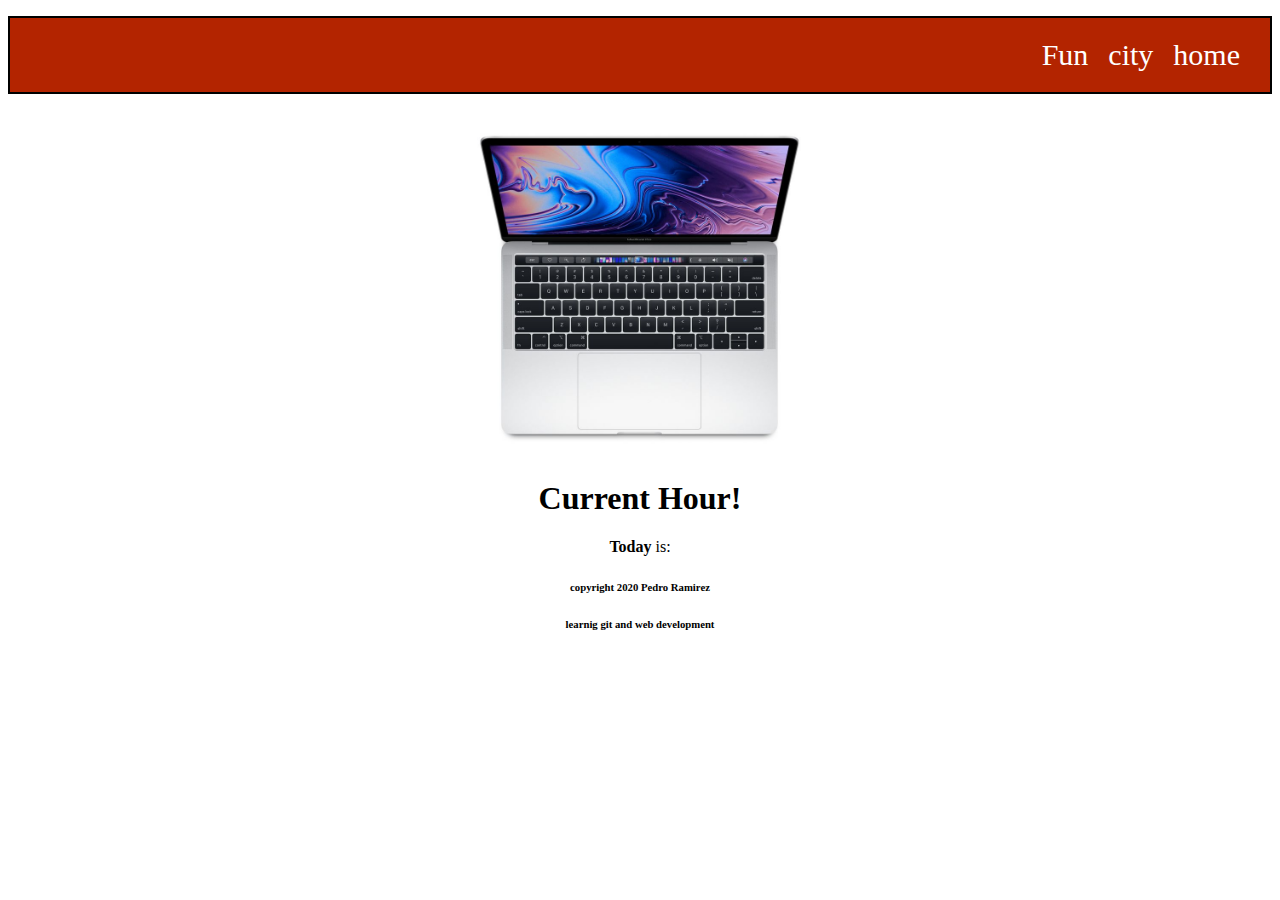
==== index.html @ 2eb6dbc5 "solving conflicts" ====
<!DOCTYPE html>
<html lang="en" dir="ltr">

<head>
    <meta charset="utf-8">
    <meta name="viewport" content="width=device-with, initial-scale=1">

    <link rel="stylesheet" href="style.css">
    <link rel="stylesheet" href="style2.css">
    <title>current hour</title>
</head>

<body>
    <nav>
        <ul>
            <li><a href="#day">home</a></li>
            <li><a href="#city">city</a></li>
            <li><a href="#thisIsFun">Fun</a></li>
        </ul>
    </nav>
    <div class="animated lightSpeedIn">
        <img src="computer.jpg" alt="computer" width="70%" height="70%">
    </div>

    <div class="lado">
        <h1>Current Hour!</h1>
        <p><strong>Today</strong> is:</p>
        <p id="date"></p>
    </div>

    <script src="day.js"></script>
</body>
<footer>

    <h6>copyright 2020 Pedro Ramirez</h6>
    <h6>learnig git and web development</h6>

</footer>

</html>
---- style.css ----
h1 {
    text-align: center;
    font-family: fantasy;
}

nav {
    background-color: #b32400;
}

ul {
    overflow: hidden;
    border: 2px solid black;
    padding: 20px;
}

li {
    display: block;
    list-style: none;
    float: right;
}

li a {
    font-family: fantasy;
    text-decoration: none;
    font-size: 30px;
    padding: 10px;
    color: white;
}

a:hover {
    color: grey;
}

img {
    display: block;
    margin-left: auto;
    margin-right: auto;
    width: 30%;
}

.lado {
    text-align: center;
}

footer {
    text-align: center;
}
---- style2.css ----
@charset "UTF-8";

/*!
 * animate.css -https://daneden.github.io/animate.css/
 * Version - 3.7.2
 * Licensed under the MIT license - http://opensource.org/licenses/MIT
 *
 * Copyright (c) 2019 Daniel Eden
 */

@-webkit-keyframes bounce {
    from,
    20%,
    53%,
    80%,
    to {
        -webkit-animation-timing-function: cubic-bezier(0.215, 0.61, 0.355, 1);
        animation-timing-function: cubic-bezier(0.215, 0.61, 0.355, 1);
        -webkit-transform: translate3d(0, 0, 0);
        transform: translate3d(0, 0, 0);
    }
    40%,
    43% {
        -webkit-animation-timing-function: cubic-bezier(0.755, 0.05, 0.855, 0.06);
        animation-timing-function: cubic-bezier(0.755, 0.05, 0.855, 0.06);
        -webkit-transform: translate3d(0, -30px, 0);
        transform: translate3d(0, -30px, 0);
    }
    70% {
        -webkit-animation-timing-function: cubic-bezier(0.755, 0.05, 0.855, 0.06);
        animation-timing-function: cubic-bezier(0.755, 0.05, 0.855, 0.06);
        -webkit-transform: translate3d(0, -15px, 0);
        transform: translate3d(0, -15px, 0);
    }
    90% {
        -webkit-transform: translate3d(0, -4px, 0);
        transform: translate3d(0, -4px, 0);
    }
}

@keyframes bounce {
    from,
    20%,
    53%,
    80%,
    to {
        -webkit-animation-timing-function: cubic-bezier(0.215, 0.61, 0.355, 1);
        animation-timing-function: cubic-bezier(0.215, 0.61, 0.355, 1);
        -webkit-transform: translate3d(0, 0, 0);
        transform: translate3d(0, 0, 0);
    }
    40%,
    43% {
        -webkit-animation-timing-function: cubic-bezier(0.755, 0.05, 0.855, 0.06);
        animation-timing-function: cubic-bezier(0.755, 0.05, 0.855, 0.06);
        -webkit-transform: translate3d(0, -30px, 0);
        transform: translate3d(0, -30px, 0);
    }
    70% {
        -webkit-animation-timing-function: cubic-bezier(0.755, 0.05, 0.855, 0.06);
        animation-timing-function: cubic-bezier(0.755, 0.05, 0.855, 0.06);
        -webkit-transform: translate3d(0, -15px, 0);
        transform: translate3d(0, -15px, 0);
    }
    90% {
        -webkit-transform: translate3d(0, -4px, 0);
        transform: translate3d(0, -4px, 0);
    }
}

.bounce {
    -webkit-animation-name: bounce;
    animation-name: bounce;
    -webkit-transform-origin: center bottom;
    transform-origin: center bottom;
}

@-webkit-keyframes flash {
    from,
    50%,
    to {
        opacity: 1;
    }
    25%,
    75% {
        opacity: 0;
    }
}

@keyframes flash {
    from,
    50%,
    to {
        opacity: 1;
    }
    25%,
    75% {
        opacity: 0;
    }
}

.flash {
    -webkit-animation-name: flash;
    animation-name: flash;
}


/* originally authored by Nick Pettit - https://github.com/nickpettit/glide */

@-webkit-keyframes pulse {
    from {
        -webkit-transform: scale3d(1, 1, 1);
        transform: scale3d(1, 1, 1);
    }
    50% {
        -webkit-transform: scale3d(1.05, 1.05, 1.05);
        transform: scale3d(1.05, 1.05, 1.05);
    }
    to {
        -webkit-transform: scale3d(1, 1, 1);
        transform: scale3d(1, 1, 1);
    }
}

@keyframes pulse {
    from {
        -webkit-transform: scale3d(1, 1, 1);
        transform: scale3d(1, 1, 1);
    }
    50% {
        -webkit-transform: scale3d(1.05, 1.05, 1.05);
        transform: scale3d(1.05, 1.05, 1.05);
    }
    to {
        -webkit-transform: scale3d(1, 1, 1);
        transform: scale3d(1, 1, 1);
    }
}

.pulse {
    -webkit-animation-name: pulse;
    animation-name: pulse;
}

@-webkit-keyframes rubberBand {
    from {
        -webkit-transform: scale3d(1, 1, 1);
        transform: scale3d(1, 1, 1);
    }
    30% {
        -webkit-transform: scale3d(1.25, 0.75, 1);
        transform: scale3d(1.25, 0.75, 1);
    }
    40% {
        -webkit-transform: scale3d(0.75, 1.25, 1);
        transform: scale3d(0.75, 1.25, 1);
    }
    50% {
        -webkit-transform: scale3d(1.15, 0.85, 1);
        transform: scale3d(1.15, 0.85, 1);
    }
    65% {
        -webkit-transform: scale3d(0.95, 1.05, 1);
        transform: scale3d(0.95, 1.05, 1);
    }
    75% {
        -webkit-transform: scale3d(1.05, 0.95, 1);
        transform: scale3d(1.05, 0.95, 1);
    }
    to {
        -webkit-transform: scale3d(1, 1, 1);
        transform: scale3d(1, 1, 1);
    }
}

@keyframes rubberBand {
    from {
        -webkit-transform: scale3d(1, 1, 1);
        transform: scale3d(1, 1, 1);
    }
    30% {
        -webkit-transform: scale3d(1.25, 0.75, 1);
        transform: scale3d(1.25, 0.75, 1);
    }
    40% {
        -webkit-transform: scale3d(0.75, 1.25, 1);
        transform: scale3d(0.75, 1.25, 1);
    }
    50% {
        -webkit-transform: scale3d(1.15, 0.85, 1);
        transform: scale3d(1.15, 0.85, 1);
    }
    65% {
        -webkit-transform: scale3d(0.95, 1.05, 1);
        transform: scale3d(0.95, 1.05, 1);
    }
    75% {
        -webkit-transform: scale3d(1.05, 0.95, 1);
        transform: scale3d(1.05, 0.95, 1);
    }
    to {
        -webkit-transform: scale3d(1, 1, 1);
        transform: scale3d(1, 1, 1);
    }
}

.rubberBand {
    -webkit-animation-name: rubberBand;
    animation-name: rubberBand;
}

@-webkit-keyframes shake {
    from,
    to {
        -webkit-transform: translate3d(0, 0, 0);
        transform: translate3d(0, 0, 0);
    }
    10%,
    30%,
    50%,
    70%,
    90% {
        -webkit-transform: translate3d(-10px, 0, 0);
        transform: translate3d(-10px, 0, 0);
    }
    20%,
    40%,
    60%,
    80% {
        -webkit-transform: translate3d(10px, 0, 0);
        transform: translate3d(10px, 0, 0);
    }
}

@keyframes shake {
    from,
    to {
        -webkit-transform: translate3d(0, 0, 0);
        transform: translate3d(0, 0, 0);
    }
    10%,
    30%,
    50%,
    70%,
    90% {
        -webkit-transform: translate3d(-10px, 0, 0);
        transform: translate3d(-10px, 0, 0);
    }
    20%,
    40%,
    60%,
    80% {
        -webkit-transform: translate3d(10px, 0, 0);
        transform: translate3d(10px, 0, 0);
    }
}

.shake {
    -webkit-animation-name: shake;
    animation-name: shake;
}

@-webkit-keyframes headShake {
    0% {
        -webkit-transform: translateX(0);
        transform: translateX(0);
    }
    6.5% {
        -webkit-transform: translateX(-6px) rotateY(-9deg);
        transform: translateX(-6px) rotateY(-9deg);
    }
    18.5% {
        -webkit-transform: translateX(5px) rotateY(7deg);
        transform: translateX(5px) rotateY(7deg);
    }
    31.5% {
        -webkit-transform: translateX(-3px) rotateY(-5deg);
        transform: translateX(-3px) rotateY(-5deg);
    }
    43.5% {
        -webkit-transform: translateX(2px) rotateY(3deg);
        transform: translateX(2px) rotateY(3deg);
    }
    50% {
        -webkit-transform: translateX(0);
        transform: translateX(0);
    }
}

@keyframes headShake {
    0% {
        -webkit-transform: translateX(0);
        transform: translateX(0);
    }
    6.5% {
        -webkit-transform: translateX(-6px) rotateY(-9deg);
        transform: translateX(-6px) rotateY(-9deg);
    }
    18.5% {
        -webkit-transform: translateX(5px) rotateY(7deg);
        transform: translateX(5px) rotateY(7deg);
    }
    31.5% {
        -webkit-transform: translateX(-3px) rotateY(-5deg);
        transform: translateX(-3px) rotateY(-5deg);
    }
    43.5% {
        -webkit-transform: translateX(2px) rotateY(3deg);
        transform: translateX(2px) rotateY(3deg);
    }
    50% {
        -webkit-transform: translateX(0);
        transform: translateX(0);
    }
}

.headShake {
    -webkit-animation-timing-function: ease-in-out;
    animation-timing-function: ease-in-out;
    -webkit-animation-name: headShake;
    animation-name: headShake;
}

@-webkit-keyframes swing {
    20% {
        -webkit-transform: rotate3d(0, 0, 1, 15deg);
        transform: rotate3d(0, 0, 1, 15deg);
    }
    40% {
        -webkit-transform: rotate3d(0, 0, 1, -10deg);
        transform: rotate3d(0, 0, 1, -10deg);
    }
    60% {
        -webkit-transform: rotate3d(0, 0, 1, 5deg);
        transform: rotate3d(0, 0, 1, 5deg);
    }
    80% {
        -webkit-transform: rotate3d(0, 0, 1, -5deg);
        transform: rotate3d(0, 0, 1, -5deg);
    }
    to {
        -webkit-transform: rotate3d(0, 0, 1, 0deg);
        transform: rotate3d(0, 0, 1, 0deg);
    }
}

@keyframes swing {
    20% {
        -webkit-transform: rotate3d(0, 0, 1, 15deg);
        transform: rotate3d(0, 0, 1, 15deg);
    }
    40% {
        -webkit-transform: rotate3d(0, 0, 1, -10deg);
        transform: rotate3d(0, 0, 1, -10deg);
    }
    60% {
        -webkit-transform: rotate3d(0, 0, 1, 5deg);
        transform: rotate3d(0, 0, 1, 5deg);
    }
    80% {
        -webkit-transform: rotate3d(0, 0, 1, -5deg);
        transform: rotate3d(0, 0, 1, -5deg);
    }
    to {
        -webkit-transform: rotate3d(0, 0, 1, 0deg);
        transform: rotate3d(0, 0, 1, 0deg);
    }
}

.swing {
    -webkit-transform-origin: top center;
    transform-origin: top center;
    -webkit-animation-name: swing;
    animation-name: swing;
}

@-webkit-keyframes tada {
    from {
        -webkit-transform: scale3d(1, 1, 1);
        transform: scale3d(1, 1, 1);
    }
    10%,
    20% {
        -webkit-transform: scale3d(0.9, 0.9, 0.9) rotate3d(0, 0, 1, -3deg);
        transform: scale3d(0.9, 0.9, 0.9) rotate3d(0, 0, 1, -3deg);
    }
    30%,
    50%,
    70%,
    90% {
        -webkit-transform: scale3d(1.1, 1.1, 1.1) rotate3d(0, 0, 1, 3deg);
        transform: scale3d(1.1, 1.1, 1.1) rotate3d(0, 0, 1, 3deg);
    }
    40%,
    60%,
    80% {
        -webkit-transform: scale3d(1.1, 1.1, 1.1) rotate3d(0, 0, 1, -3deg);
        transform: scale3d(1.1, 1.1, 1.1) rotate3d(0, 0, 1, -3deg);
    }
    to {
        -webkit-transform: scale3d(1, 1, 1);
        transform: scale3d(1, 1, 1);
    }
}

@keyframes tada {
    from {
        -webkit-transform: scale3d(1, 1, 1);
        transform: scale3d(1, 1, 1);
    }
    10%,
    20% {
        -webkit-transform: scale3d(0.9, 0.9, 0.9) rotate3d(0, 0, 1, -3deg);
        transform: scale3d(0.9, 0.9, 0.9) rotate3d(0, 0, 1, -3deg);
    }
    30%,
    50%,
    70%,
    90% {
        -webkit-transform: scale3d(1.1, 1.1, 1.1) rotate3d(0, 0, 1, 3deg);
        transform: scale3d(1.1, 1.1, 1.1) rotate3d(0, 0, 1, 3deg);
    }
    40%,
    60%,
    80% {
        -webkit-transform: scale3d(1.1, 1.1, 1.1) rotate3d(0, 0, 1, -3deg);
        transform: scale3d(1.1, 1.1, 1.1) rotate3d(0, 0, 1, -3deg);
    }
    to {
        -webkit-transform: scale3d(1, 1, 1);
        transform: scale3d(1, 1, 1);
    }
}

.tada {
    -webkit-animation-name: tada;
    animation-name: tada;
}


/* originally authored by Nick Pettit - https://github.com/nickpettit/glide */

@-webkit-keyframes wobble {
    from {
        -webkit-transform: translate3d(0, 0, 0);
        transform: translate3d(0, 0, 0);
    }
    15% {
        -webkit-transform: translate3d(-25%, 0, 0) rotate3d(0, 0, 1, -5deg);
        transform: translate3d(-25%, 0, 0) rotate3d(0, 0, 1, -5deg);
    }
    30% {
        -webkit-transform: translate3d(20%, 0, 0) rotate3d(0, 0, 1, 3deg);
        transform: translate3d(20%, 0, 0) rotate3d(0, 0, 1, 3deg);
    }
    45% {
        -webkit-transform: translate3d(-15%, 0, 0) rotate3d(0, 0, 1, -3deg);
        transform: translate3d(-15%, 0, 0) rotate3d(0, 0, 1, -3deg);
    }
    60% {
        -webkit-transform: translate3d(10%, 0, 0) rotate3d(0, 0, 1, 2deg);
        transform: translate3d(10%, 0, 0) rotate3d(0, 0, 1, 2deg);
    }
    75% {
        -webkit-transform: translate3d(-5%, 0, 0) rotate3d(0, 0, 1, -1deg);
        transform: translate3d(-5%, 0, 0) rotate3d(0, 0, 1, -1deg);
    }
    to {
        -webkit-transform: translate3d(0, 0, 0);
        transform: translate3d(0, 0, 0);
    }
}

@keyframes wobble {
    from {
        -webkit-transform: translate3d(0, 0, 0);
        transform: translate3d(0, 0, 0);
    }
    15% {
        -webkit-transform: translate3d(-25%, 0, 0) rotate3d(0, 0, 1, -5deg);
        transform: translate3d(-25%, 0, 0) rotate3d(0, 0, 1, -5deg);
    }
    30% {
        -webkit-transform: translate3d(20%, 0, 0) rotate3d(0, 0, 1, 3deg);
        transform: translate3d(20%, 0, 0) rotate3d(0, 0, 1, 3deg);
    }
    45% {
        -webkit-transform: translate3d(-15%, 0, 0) rotate3d(0, 0, 1, -3deg);
        transform: translate3d(-15%, 0, 0) rotate3d(0, 0, 1, -3deg);
    }
    60% {
        -webkit-transform: translate3d(10%, 0, 0) rotate3d(0, 0, 1, 2deg);
        transform: translate3d(10%, 0, 0) rotate3d(0, 0, 1, 2deg);
    }
    75% {
        -webkit-transform: translate3d(-5%, 0, 0) rotate3d(0, 0, 1, -1deg);
        transform: translate3d(-5%, 0, 0) rotate3d(0, 0, 1, -1deg);
    }
    to {
        -webkit-transform: translate3d(0, 0, 0);
        transform: translate3d(0, 0, 0);
    }
}

.wobble {
    -webkit-animation-name: wobble;
    animation-name: wobble;
}

@-webkit-keyframes jello {
    from,
    11.1%,
    to {
        -webkit-transform: translate3d(0, 0, 0);
        transform: translate3d(0, 0, 0);
    }
    22.2% {
        -webkit-transform: skewX(-12.5deg) skewY(-12.5deg);
        transform: skewX(-12.5deg) skewY(-12.5deg);
    }
    33.3% {
        -webkit-transform: skewX(6.25deg) skewY(6.25deg);
        transform: skewX(6.25deg) skewY(6.25deg);
    }
    44.4% {
        -webkit-transform: skewX(-3.125deg) skewY(-3.125deg);
        transform: skewX(-3.125deg) skewY(-3.125deg);
    }
    55.5% {
        -webkit-transform: skewX(1.5625deg) skewY(1.5625deg);
        transform: skewX(1.5625deg) skewY(1.5625deg);
    }
    66.6% {
        -webkit-transform: skewX(-0.78125deg) skewY(-0.78125deg);
        transform: skewX(-0.78125deg) skewY(-0.78125deg);
    }
    77.7% {
        -webkit-transform: skewX(0.390625deg) skewY(0.390625deg);
        transform: skewX(0.390625deg) skewY(0.390625deg);
    }
    88.8% {
        -webkit-transform: skewX(-0.1953125deg) skewY(-0.1953125deg);
        transform: skewX(-0.1953125deg) skewY(-0.1953125deg);
    }
}

@keyframes jello {
    from,
    11.1%,
    to {
        -webkit-transform: translate3d(0, 0, 0);
        transform: translate3d(0, 0, 0);
    }
    22.2% {
        -webkit-transform: skewX(-12.5deg) skewY(-12.5deg);
        transform: skewX(-12.5deg) skewY(-12.5deg);
    }
    33.3% {
        -webkit-transform: skewX(6.25deg) skewY(6.25deg);
        transform: skewX(6.25deg) skewY(6.25deg);
    }
    44.4% {
        -webkit-transform: skewX(-3.125deg) skewY(-3.125deg);
        transform: skewX(-3.125deg) skewY(-3.125deg);
    }
    55.5% {
        -webkit-transform: skewX(1.5625deg) skewY(1.5625deg);
        transform: skewX(1.5625deg) skewY(1.5625deg);
    }
    66.6% {
        -webkit-transform: skewX(-0.78125deg) skewY(-0.78125deg);
        transform: skewX(-0.78125deg) skewY(-0.78125deg);
    }
    77.7% {
        -webkit-transform: skewX(0.390625deg) skewY(0.390625deg);
        transform: skewX(0.390625deg) skewY(0.390625deg);
    }
    88.8% {
        -webkit-transform: skewX(-0.1953125deg) skewY(-0.1953125deg);
        transform: skewX(-0.1953125deg) skewY(-0.1953125deg);
    }
}

.jello {
    -webkit-animation-name: jello;
    animation-name: jello;
    -webkit-transform-origin: center;
    transform-origin: center;
}

@-webkit-keyframes heartBeat {
    0% {
        -webkit-transform: scale(1);
        transform: scale(1);
    }
    14% {
        -webkit-transform: scale(1.3);
        transform: scale(1.3);
    }
    28% {
        -webkit-transform: scale(1);
        transform: scale(1);
    }
    42% {
        -webkit-transform: scale(1.3);
        transform: scale(1.3);
    }
    70% {
        -webkit-transform: scale(1);
        transform: scale(1);
    }
}

@keyframes heartBeat {
    0% {
        -webkit-transform: scale(1);
        transform: scale(1);
    }
    14% {
        -webkit-transform: scale(1.3);
        transform: scale(1.3);
    }
    28% {
        -webkit-transform: scale(1);
        transform: scale(1);
    }
    42% {
        -webkit-transform: scale(1.3);
        transform: scale(1.3);
    }
    70% {
        -webkit-transform: scale(1);
        transform: scale(1);
    }
}

.heartBeat {
    -webkit-animation-name: heartBeat;
    animation-name: heartBeat;
    -webkit-animation-duration: 1.3s;
    animation-duration: 1.3s;
    -webkit-animation-timing-function: ease-in-out;
    animation-timing-function: ease-in-out;
}

@-webkit-keyframes bounceIn {
    from,
    20%,
    40%,
    60%,
    80%,
    to {
        -webkit-animation-timing-function: cubic-bezier(0.215, 0.61, 0.355, 1);
        animation-timing-function: cubic-bezier(0.215, 0.61, 0.355, 1);
    }
    0% {
        opacity: 0;
        -webkit-transform: scale3d(0.3, 0.3, 0.3);
        transform: scale3d(0.3, 0.3, 0.3);
    }
    20% {
        -webkit-transform: scale3d(1.1, 1.1, 1.1);
        transform: scale3d(1.1, 1.1, 1.1);
    }
    40% {
        -webkit-transform: scale3d(0.9, 0.9, 0.9);
        transform: scale3d(0.9, 0.9, 0.9);
    }
    60% {
        opacity: 1;
        -webkit-transform: scale3d(1.03, 1.03, 1.03);
        transform: scale3d(1.03, 1.03, 1.03);
    }
    80% {
        -webkit-transform: scale3d(0.97, 0.97, 0.97);
        transform: scale3d(0.97, 0.97, 0.97);
    }
    to {
        opacity: 1;
        -webkit-transform: scale3d(1, 1, 1);
        transform: scale3d(1, 1, 1);
    }
}

@keyframes bounceIn {
    from,
    20%,
    40%,
    60%,
    80%,
    to {
        -webkit-animation-timing-function: cubic-bezier(0.215, 0.61, 0.355, 1);
        animation-timing-function: cubic-bezier(0.215, 0.61, 0.355, 1);
    }
    0% {
        opacity: 0;
        -webkit-transform: scale3d(0.3, 0.3, 0.3);
        transform: scale3d(0.3, 0.3, 0.3);
    }
    20% {
        -webkit-transform: scale3d(1.1, 1.1, 1.1);
        transform: scale3d(1.1, 1.1, 1.1);
    }
    40% {
        -webkit-transform: scale3d(0.9, 0.9, 0.9);
        transform: scale3d(0.9, 0.9, 0.9);
    }
    60% {
        opacity: 1;
        -webkit-transform: scale3d(1.03, 1.03, 1.03);
        transform: scale3d(1.03, 1.03, 1.03);
    }
    80% {
        -webkit-transform: scale3d(0.97, 0.97, 0.97);
        transform: scale3d(0.97, 0.97, 0.97);
    }
    to {
        opacity: 1;
        -webkit-transform: scale3d(1, 1, 1);
        transform: scale3d(1, 1, 1);
    }
}

.bounceIn {
    -webkit-animation-duration: 0.75s;
    animation-duration: 0.75s;
    -webkit-animation-name: bounceIn;
    animation-name: bounceIn;
}

@-webkit-keyframes bounceInDown {
    from,
    60%,
    75%,
    90%,
    to {
        -webkit-animation-timing-function: cubic-bezier(0.215, 0.61, 0.355, 1);
        animation-timing-function: cubic-bezier(0.215, 0.61, 0.355, 1);
    }
    0% {
        opacity: 0;
        -webkit-transform: translate3d(0, -3000px, 0);
        transform: translate3d(0, -3000px, 0);
    }
    60% {
        opacity: 1;
        -webkit-transform: translate3d(0, 25px, 0);
        transform: translate3d(0, 25px, 0);
    }
    75% {
        -webkit-transform: translate3d(0, -10px, 0);
        transform: translate3d(0, -10px, 0);
    }
    90% {
        -webkit-transform: translate3d(0, 5px, 0);
        transform: translate3d(0, 5px, 0);
    }
    to {
        -webkit-transform: translate3d(0, 0, 0);
        transform: translate3d(0, 0, 0);
    }
}

@keyframes bounceInDown {
    from,
    60%,
    75%,
    90%,
    to {
        -webkit-animation-timing-function: cubic-bezier(0.215, 0.61, 0.355, 1);
        animation-timing-function: cubic-bezier(0.215, 0.61, 0.355, 1);
    }
    0% {
        opacity: 0;
        -webkit-transform: translate3d(0, -3000px, 0);
        transform: translate3d(0, -3000px, 0);
    }
    60% {
        opacity: 1;
        -webkit-transform: translate3d(0, 25px, 0);
        transform: translate3d(0, 25px, 0);
    }
    75% {
        -webkit-transform: translate3d(0, -10px, 0);
        transform: translate3d(0, -10px, 0);
    }
    90% {
        -webkit-transform: translate3d(0, 5px, 0);
        transform: translate3d(0, 5px, 0);
    }
    to {
        -webkit-transform: translate3d(0, 0, 0);
        transform: translate3d(0, 0, 0);
    }
}

.bounceInDown {
    -webkit-animation-name: bounceInDown;
    animation-name: bounceInDown;
}

@-webkit-keyframes bounceInLeft {
    from,
    60%,
    75%,
    90%,
    to {
        -webkit-animation-timing-function: cubic-bezier(0.215, 0.61, 0.355, 1);
        animation-timing-function: cubic-bezier(0.215, 0.61, 0.355, 1);
    }
    0% {
        opacity: 0;
        -webkit-transform: translate3d(-3000px, 0, 0);
        transform: translate3d(-3000px, 0, 0);
    }
    60% {
        opacity: 1;
        -webkit-transform: translate3d(25px, 0, 0);
        transform: translate3d(25px, 0, 0);
    }
    75% {
        -webkit-transform: translate3d(-10px, 0, 0);
        transform: translate3d(-10px, 0, 0);
    }
    90% {
        -webkit-transform: translate3d(5px, 0, 0);
        transform: translate3d(5px, 0, 0);
    }
    to {
        -webkit-transform: translate3d(0, 0, 0);
        transform: translate3d(0, 0, 0);
    }
}

@keyframes bounceInLeft {
    from,
    60%,
    75%,
    90%,
    to {
        -webkit-animation-timing-function: cubic-bezier(0.215, 0.61, 0.355, 1);
        animation-timing-function: cubic-bezier(0.215, 0.61, 0.355, 1);
    }
    0% {
        opacity: 0;
        -webkit-transform: translate3d(-3000px, 0, 0);
        transform: translate3d(-3000px, 0, 0);
    }
    60% {
        opacity: 1;
        -webkit-transform: translate3d(25px, 0, 0);
        transform: translate3d(25px, 0, 0);
    }
    75% {
        -webkit-transform: translate3d(-10px, 0, 0);
        transform: translate3d(-10px, 0, 0);
    }
    90% {
        -webkit-transform: translate3d(5px, 0, 0);
        transform: translate3d(5px, 0, 0);
    }
    to {
        -webkit-transform: translate3d(0, 0, 0);
        transform: translate3d(0, 0, 0);
    }
}

.bounceInLeft {
    -webkit-animation-name: bounceInLeft;
    animation-name: bounceInLeft;
}

@-webkit-keyframes bounceInRight {
    from,
    60%,
    75%,
    90%,
    to {
        -webkit-animation-timing-function: cubic-bezier(0.215, 0.61, 0.355, 1);
        animation-timing-function: cubic-bezier(0.215, 0.61, 0.355, 1);
    }
    from {
        opacity: 0;
        -webkit-transform: translate3d(3000px, 0, 0);
        transform: translate3d(3000px, 0, 0);
    }
    60% {
        opacity: 1;
        -webkit-transform: translate3d(-25px, 0, 0);
        transform: translate3d(-25px, 0, 0);
    }
    75% {
        -webkit-transform: translate3d(10px, 0, 0);
        transform: translate3d(10px, 0, 0);
    }
    90% {
        -webkit-transform: translate3d(-5px, 0, 0);
        transform: translate3d(-5px, 0, 0);
    }
    to {
        -webkit-transform: translate3d(0, 0, 0);
        transform: translate3d(0, 0, 0);
    }
}

@keyframes bounceInRight {
    from,
    60%,
    75%,
    90%,
    to {
        -webkit-animation-timing-function: cubic-bezier(0.215, 0.61, 0.355, 1);
        animation-timing-function: cubic-bezier(0.215, 0.61, 0.355, 1);
    }
    from {
        opacity: 0;
        -webkit-transform: translate3d(3000px, 0, 0);
        transform: translate3d(3000px, 0, 0);
    }
    60% {
        opacity: 1;
        -webkit-transform: translate3d(-25px, 0, 0);
        transform: translate3d(-25px, 0, 0);
    }
    75% {
        -webkit-transform: translate3d(10px, 0, 0);
        transform: translate3d(10px, 0, 0);
    }
    90% {
        -webkit-transform: translate3d(-5px, 0, 0);
        transform: translate3d(-5px, 0, 0);
    }
    to {
        -webkit-transform: translate3d(0, 0, 0);
        transform: translate3d(0, 0, 0);
    }
}

.bounceInRight {
    -webkit-animation-name: bounceInRight;
    animation-name: bounceInRight;
}

@-webkit-keyframes bounceInUp {
    from,
    60%,
    75%,
    90%,
    to {
        -webkit-animation-timing-function: cubic-bezier(0.215, 0.61, 0.355, 1);
        animation-timing-function: cubic-bezier(0.215, 0.61, 0.355, 1);
    }
    from {
        opacity: 0;
        -webkit-transform: translate3d(0, 3000px, 0);
        transform: translate3d(0, 3000px, 0);
    }
    60% {
        opacity: 1;
        -webkit-transform: translate3d(0, -20px, 0);
        transform: translate3d(0, -20px, 0);
    }
    75% {
        -webkit-transform: translate3d(0, 10px, 0);
        transform: translate3d(0, 10px, 0);
    }
    90% {
        -webkit-transform: translate3d(0, -5px, 0);
        transform: translate3d(0, -5px, 0);
    }
    to {
        -webkit-transform: translate3d(0, 0, 0);
        transform: translate3d(0, 0, 0);
    }
}

@keyframes bounceInUp {
    from,
    60%,
    75%,
    90%,
    to {
        -webkit-animation-timing-function: cubic-bezier(0.215, 0.61, 0.355, 1);
        animation-timing-function: cubic-bezier(0.215, 0.61, 0.355, 1);
    }
    from {
        opacity: 0;
        -webkit-transform: translate3d(0, 3000px, 0);
        transform: translate3d(0, 3000px, 0);
    }
    60% {
        opacity: 1;
        -webkit-transform: translate3d(0, -20px, 0);
        transform: translate3d(0, -20px, 0);
    }
    75% {
        -webkit-transform: translate3d(0, 10px, 0);
        transform: translate3d(0, 10px, 0);
    }
    90% {
        -webkit-transform: translate3d(0, -5px, 0);
        transform: translate3d(0, -5px, 0);
    }
    to {
        -webkit-transform: translate3d(0, 0, 0);
        transform: translate3d(0, 0, 0);
    }
}

.bounceInUp {
    -webkit-animation-name: bounceInUp;
    animation-name: bounceInUp;
}

@-webkit-keyframes bounceOut {
    20% {
        -webkit-transform: scale3d(0.9, 0.9, 0.9);
        transform: scale3d(0.9, 0.9, 0.9);
    }
    50%,
    55% {
        opacity: 1;
        -webkit-transform: scale3d(1.1, 1.1, 1.1);
        transform: scale3d(1.1, 1.1, 1.1);
    }
    to {
        opacity: 0;
        -webkit-transform: scale3d(0.3, 0.3, 0.3);
        transform: scale3d(0.3, 0.3, 0.3);
    }
}

@keyframes bounceOut {
    20% {
        -webkit-transform: scale3d(0.9, 0.9, 0.9);
        transform: scale3d(0.9, 0.9, 0.9);
    }
    50%,
    55% {
        opacity: 1;
        -webkit-transform: scale3d(1.1, 1.1, 1.1);
        transform: scale3d(1.1, 1.1, 1.1);
    }
    to {
        opacity: 0;
        -webkit-transform: scale3d(0.3, 0.3, 0.3);
        transform: scale3d(0.3, 0.3, 0.3);
    }
}

.bounceOut {
    -webkit-animation-duration: 0.75s;
    animation-duration: 0.75s;
    -webkit-animation-name: bounceOut;
    animation-name: bounceOut;
}

@-webkit-keyframes bounceOutDown {
    20% {
        -webkit-transform: translate3d(0, 10px, 0);
        transform: translate3d(0, 10px, 0);
    }
    40%,
    45% {
        opacity: 1;
        -webkit-transform: translate3d(0, -20px, 0);
        transform: translate3d(0, -20px, 0);
    }
    to {
        opacity: 0;
        -webkit-transform: translate3d(0, 2000px, 0);
        transform: translate3d(0, 2000px, 0);
    }
}

@keyframes bounceOutDown {
    20% {
        -webkit-transform: translate3d(0, 10px, 0);
        transform: translate3d(0, 10px, 0);
    }
    40%,
    45% {
        opacity: 1;
        -webkit-transform: translate3d(0, -20px, 0);
        transform: translate3d(0, -20px, 0);
    }
    to {
        opacity: 0;
        -webkit-transform: translate3d(0, 2000px, 0);
        transform: translate3d(0, 2000px, 0);
    }
}

.bounceOutDown {
    -webkit-animation-name: bounceOutDown;
    animation-name: bounceOutDown;
}

@-webkit-keyframes bounceOutLeft {
    20% {
        opacity: 1;
        -webkit-transform: translate3d(20px, 0, 0);
        transform: translate3d(20px, 0, 0);
    }
    to {
        opacity: 0;
        -webkit-transform: translate3d(-2000px, 0, 0);
        transform: translate3d(-2000px, 0, 0);
    }
}

@keyframes bounceOutLeft {
    20% {
        opacity: 1;
        -webkit-transform: translate3d(20px, 0, 0);
        transform: translate3d(20px, 0, 0);
    }
    to {
        opacity: 0;
        -webkit-transform: translate3d(-2000px, 0, 0);
        transform: translate3d(-2000px, 0, 0);
    }
}

.bounceOutLeft {
    -webkit-animation-name: bounceOutLeft;
    animation-name: bounceOutLeft;
}

@-webkit-keyframes bounceOutRight {
    20% {
        opacity: 1;
        -webkit-transform: translate3d(-20px, 0, 0);
        transform: translate3d(-20px, 0, 0);
    }
    to {
        opacity: 0;
        -webkit-transform: translate3d(2000px, 0, 0);
        transform: translate3d(2000px, 0, 0);
    }
}

@keyframes bounceOutRight {
    20% {
        opacity: 1;
        -webkit-transform: translate3d(-20px, 0, 0);
        transform: translate3d(-20px, 0, 0);
    }
    to {
        opacity: 0;
        -webkit-transform: translate3d(2000px, 0, 0);
        transform: translate3d(2000px, 0, 0);
    }
}

.bounceOutRight {
    -webkit-animation-name: bounceOutRight;
    animation-name: bounceOutRight;
}

@-webkit-keyframes bounceOutUp {
    20% {
        -webkit-transform: translate3d(0, -10px, 0);
        transform: translate3d(0, -10px, 0);
    }
    40%,
    45% {
        opacity: 1;
        -webkit-transform: translate3d(0, 20px, 0);
        transform: translate3d(0, 20px, 0);
    }
    to {
        opacity: 0;
        -webkit-transform: translate3d(0, -2000px, 0);
        transform: translate3d(0, -2000px, 0);
    }
}

@keyframes bounceOutUp {
    20% {
        -webkit-transform: translate3d(0, -10px, 0);
        transform: translate3d(0, -10px, 0);
    }
    40%,
    45% {
        opacity: 1;
        -webkit-transform: translate3d(0, 20px, 0);
        transform: translate3d(0, 20px, 0);
    }
    to {
        opacity: 0;
        -webkit-transform: translate3d(0, -2000px, 0);
        transform: translate3d(0, -2000px, 0);
    }
}

.bounceOutUp {
    -webkit-animation-name: bounceOutUp;
    animation-name: bounceOutUp;
}

@-webkit-keyframes fadeIn {
    from {
        opacity: 0;
    }
    to {
        opacity: 1;
    }
}

@keyframes fadeIn {
    from {
        opacity: 0;
    }
    to {
        opacity: 1;
    }
}

.fadeIn {
    -webkit-animation-name: fadeIn;
    animation-name: fadeIn;
}

@-webkit-keyframes fadeInDown {
    from {
        opacity: 0;
        -webkit-transform: translate3d(0, -100%, 0);
        transform: translate3d(0, -100%, 0);
    }
    to {
        opacity: 1;
        -webkit-transform: translate3d(0, 0, 0);
        transform: translate3d(0, 0, 0);
    }
}

@keyframes fadeInDown {
    from {
        opacity: 0;
        -webkit-transform: translate3d(0, -100%, 0);
        transform: translate3d(0, -100%, 0);
    }
    to {
        opacity: 1;
        -webkit-transform: translate3d(0, 0, 0);
        transform: translate3d(0, 0, 0);
    }
}

.fadeInDown {
    -webkit-animation-name: fadeInDown;
    animation-name: fadeInDown;
}

@-webkit-keyframes fadeInDownBig {
    from {
        opacity: 0;
        -webkit-transform: translate3d(0, -2000px, 0);
        transform: translate3d(0, -2000px, 0);
    }
    to {
        opacity: 1;
        -webkit-transform: translate3d(0, 0, 0);
        transform: translate3d(0, 0, 0);
    }
}

@keyframes fadeInDownBig {
    from {
        opacity: 0;
        -webkit-transform: translate3d(0, -2000px, 0);
        transform: translate3d(0, -2000px, 0);
    }
    to {
        opacity: 1;
        -webkit-transform: translate3d(0, 0, 0);
        transform: translate3d(0, 0, 0);
    }
}

.fadeInDownBig {
    -webkit-animation-name: fadeInDownBig;
    animation-name: fadeInDownBig;
}

@-webkit-keyframes fadeInLeft {
    from {
        opacity: 0;
        -webkit-transform: translate3d(-100%, 0, 0);
        transform: translate3d(-100%, 0, 0);
    }
    to {
        opacity: 1;
        -webkit-transform: translate3d(0, 0, 0);
        transform: translate3d(0, 0, 0);
    }
}

@keyframes fadeInLeft {
    from {
        opacity: 0;
        -webkit-transform: translate3d(-100%, 0, 0);
        transform: translate3d(-100%, 0, 0);
    }
    to {
        opacity: 1;
        -webkit-transform: translate3d(0, 0, 0);
        transform: translate3d(0, 0, 0);
    }
}

.fadeInLeft {
    -webkit-animation-name: fadeInLeft;
    animation-name: fadeInLeft;
}

@-webkit-keyframes fadeInLeftBig {
    from {
        opacity: 0;
        -webkit-transform: translate3d(-2000px, 0, 0);
        transform: translate3d(-2000px, 0, 0);
    }
    to {
        opacity: 1;
        -webkit-transform: translate3d(0, 0, 0);
        transform: translate3d(0, 0, 0);
    }
}

@keyframes fadeInLeftBig {
    from {
        opacity: 0;
        -webkit-transform: translate3d(-2000px, 0, 0);
        transform: translate3d(-2000px, 0, 0);
    }
    to {
        opacity: 1;
        -webkit-transform: translate3d(0, 0, 0);
        transform: translate3d(0, 0, 0);
    }
}

.fadeInLeftBig {
    -webkit-animation-name: fadeInLeftBig;
    animation-name: fadeInLeftBig;
}

@-webkit-keyframes fadeInRight {
    from {
        opacity: 0;
        -webkit-transform: translate3d(100%, 0, 0);
        transform: translate3d(100%, 0, 0);
    }
    to {
        opacity: 1;
        -webkit-transform: translate3d(0, 0, 0);
        transform: translate3d(0, 0, 0);
    }
}

@keyframes fadeInRight {
    from {
        opacity: 0;
        -webkit-transform: translate3d(100%, 0, 0);
        transform: translate3d(100%, 0, 0);
    }
    to {
        opacity: 1;
        -webkit-transform: translate3d(0, 0, 0);
        transform: translate3d(0, 0, 0);
    }
}

.fadeInRight {
    -webkit-animation-name: fadeInRight;
    animation-name: fadeInRight;
}

@-webkit-keyframes fadeInRightBig {
    from {
        opacity: 0;
        -webkit-transform: translate3d(2000px, 0, 0);
        transform: translate3d(2000px, 0, 0);
    }
    to {
        opacity: 1;
        -webkit-transform: translate3d(0, 0, 0);
        transform: translate3d(0, 0, 0);
    }
}

@keyframes fadeInRightBig {
    from {
        opacity: 0;
        -webkit-transform: translate3d(2000px, 0, 0);
        transform: translate3d(2000px, 0, 0);
    }
    to {
        opacity: 1;
        -webkit-transform: translate3d(0, 0, 0);
        transform: translate3d(0, 0, 0);
    }
}

.fadeInRightBig {
    -webkit-animation-name: fadeInRightBig;
    animation-name: fadeInRightBig;
}

@-webkit-keyframes fadeInUp {
    from {
        opacity: 0;
        -webkit-transform: translate3d(0, 100%, 0);
        transform: translate3d(0, 100%, 0);
    }
    to {
        opacity: 1;
        -webkit-transform: translate3d(0, 0, 0);
        transform: translate3d(0, 0, 0);
    }
}

@keyframes fadeInUp {
    from {
        opacity: 0;
        -webkit-transform: translate3d(0, 100%, 0);
        transform: translate3d(0, 100%, 0);
    }
    to {
        opacity: 1;
        -webkit-transform: translate3d(0, 0, 0);
        transform: translate3d(0, 0, 0);
    }
}

.fadeInUp {
    -webkit-animation-name: fadeInUp;
    animation-name: fadeInUp;
}

@-webkit-keyframes fadeInUpBig {
    from {
        opacity: 0;
        -webkit-transform: translate3d(0, 2000px, 0);
        transform: translate3d(0, 2000px, 0);
    }
    to {
        opacity: 1;
        -webkit-transform: translate3d(0, 0, 0);
        transform: translate3d(0, 0, 0);
    }
}

@keyframes fadeInUpBig {
    from {
        opacity: 0;
        -webkit-transform: translate3d(0, 2000px, 0);
        transform: translate3d(0, 2000px, 0);
    }
    to {
        opacity: 1;
        -webkit-transform: translate3d(0, 0, 0);
        transform: translate3d(0, 0, 0);
    }
}

.fadeInUpBig {
    -webkit-animation-name: fadeInUpBig;
    animation-name: fadeInUpBig;
}

@-webkit-keyframes fadeOut {
    from {
        opacity: 1;
    }
    to {
        opacity: 0;
    }
}

@keyframes fadeOut {
    from {
        opacity: 1;
    }
    to {
        opacity: 0;
    }
}

.fadeOut {
    -webkit-animation-name: fadeOut;
    animation-name: fadeOut;
}

@-webkit-keyframes fadeOutDown {
    from {
        opacity: 1;
    }
    to {
        opacity: 0;
        -webkit-transform: translate3d(0, 100%, 0);
        transform: translate3d(0, 100%, 0);
    }
}

@keyframes fadeOutDown {
    from {
        opacity: 1;
    }
    to {
        opacity: 0;
        -webkit-transform: translate3d(0, 100%, 0);
        transform: translate3d(0, 100%, 0);
    }
}

.fadeOutDown {
    -webkit-animation-name: fadeOutDown;
    animation-name: fadeOutDown;
}

@-webkit-keyframes fadeOutDownBig {
    from {
        opacity: 1;
    }
    to {
        opacity: 0;
        -webkit-transform: translate3d(0, 2000px, 0);
        transform: translate3d(0, 2000px, 0);
    }
}

@keyframes fadeOutDownBig {
    from {
        opacity: 1;
    }
    to {
        opacity: 0;
        -webkit-transform: translate3d(0, 2000px, 0);
        transform: translate3d(0, 2000px, 0);
    }
}

.fadeOutDownBig {
    -webkit-animation-name: fadeOutDownBig;
    animation-name: fadeOutDownBig;
}

@-webkit-keyframes fadeOutLeft {
    from {
        opacity: 1;
    }
    to {
        opacity: 0;
        -webkit-transform: translate3d(-100%, 0, 0);
        transform: translate3d(-100%, 0, 0);
    }
}

@keyframes fadeOutLeft {
    from {
        opacity: 1;
    }
    to {
        opacity: 0;
        -webkit-transform: translate3d(-100%, 0, 0);
        transform: translate3d(-100%, 0, 0);
    }
}

.fadeOutLeft {
    -webkit-animation-name: fadeOutLeft;
    animation-name: fadeOutLeft;
}

@-webkit-keyframes fadeOutLeftBig {
    from {
        opacity: 1;
    }
    to {
        opacity: 0;
        -webkit-transform: translate3d(-2000px, 0, 0);
        transform: translate3d(-2000px, 0, 0);
    }
}

@keyframes fadeOutLeftBig {
    from {
        opacity: 1;
    }
    to {
        opacity: 0;
        -webkit-transform: translate3d(-2000px, 0, 0);
        transform: translate3d(-2000px, 0, 0);
    }
}

.fadeOutLeftBig {
    -webkit-animation-name: fadeOutLeftBig;
    animation-name: fadeOutLeftBig;
}

@-webkit-keyframes fadeOutRight {
    from {
        opacity: 1;
    }
    to {
        opacity: 0;
        -webkit-transform: translate3d(100%, 0, 0);
        transform: translate3d(100%, 0, 0);
    }
}

@keyframes fadeOutRight {
    from {
        opacity: 1;
    }
    to {
        opacity: 0;
        -webkit-transform: translate3d(100%, 0, 0);
        transform: translate3d(100%, 0, 0);
    }
}

.fadeOutRight {
    -webkit-animation-name: fadeOutRight;
    animation-name: fadeOutRight;
}

@-webkit-keyframes fadeOutRightBig {
    from {
        opacity: 1;
    }
    to {
        opacity: 0;
        -webkit-transform: translate3d(2000px, 0, 0);
        transform: translate3d(2000px, 0, 0);
    }
}

@keyframes fadeOutRightBig {
    from {
        opacity: 1;
    }
    to {
        opacity: 0;
        -webkit-transform: translate3d(2000px, 0, 0);
        transform: translate3d(2000px, 0, 0);
    }
}

.fadeOutRightBig {
    -webkit-animation-name: fadeOutRightBig;
    animation-name: fadeOutRightBig;
}

@-webkit-keyframes fadeOutUp {
    from {
        opacity: 1;
    }
    to {
        opacity: 0;
        -webkit-transform: translate3d(0, -100%, 0);
        transform: translate3d(0, -100%, 0);
    }
}

@keyframes fadeOutUp {
    from {
        opacity: 1;
    }
    to {
        opacity: 0;
        -webkit-transform: translate3d(0, -100%, 0);
        transform: translate3d(0, -100%, 0);
    }
}

.fadeOutUp {
    -webkit-animation-name: fadeOutUp;
    animation-name: fadeOutUp;
}

@-webkit-keyframes fadeOutUpBig {
    from {
        opacity: 1;
    }
    to {
        opacity: 0;
        -webkit-transform: translate3d(0, -2000px, 0);
        transform: translate3d(0, -2000px, 0);
    }
}

@keyframes fadeOutUpBig {
    from {
        opacity: 1;
    }
    to {
        opacity: 0;
        -webkit-transform: translate3d(0, -2000px, 0);
        transform: translate3d(0, -2000px, 0);
    }
}

.fadeOutUpBig {
    -webkit-animation-name: fadeOutUpBig;
    animation-name: fadeOutUpBig;
}

@-webkit-keyframes flip {
    from {
        -webkit-transform: perspective(400px) scale3d(1, 1, 1) translate3d(0, 0, 0) rotate3d(0, 1, 0, -360deg);
        transform: perspective(400px) scale3d(1, 1, 1) translate3d(0, 0, 0) rotate3d(0, 1, 0, -360deg);
        -webkit-animation-timing-function: ease-out;
        animation-timing-function: ease-out;
    }
    40% {
        -webkit-transform: perspective(400px) scale3d(1, 1, 1) translate3d(0, 0, 150px) rotate3d(0, 1, 0, -190deg);
        transform: perspective(400px) scale3d(1, 1, 1) translate3d(0, 0, 150px) rotate3d(0, 1, 0, -190deg);
        -webkit-animation-timing-function: ease-out;
        animation-timing-function: ease-out;
    }
    50% {
        -webkit-transform: perspective(400px) scale3d(1, 1, 1) translate3d(0, 0, 150px) rotate3d(0, 1, 0, -170deg);
        transform: perspective(400px) scale3d(1, 1, 1) translate3d(0, 0, 150px) rotate3d(0, 1, 0, -170deg);
        -webkit-animation-timing-function: ease-in;
        animation-timing-function: ease-in;
    }
    80% {
        -webkit-transform: perspective(400px) scale3d(0.95, 0.95, 0.95) translate3d(0, 0, 0) rotate3d(0, 1, 0, 0deg);
        transform: perspective(400px) scale3d(0.95, 0.95, 0.95) translate3d(0, 0, 0) rotate3d(0, 1, 0, 0deg);
        -webkit-animation-timing-function: ease-in;
        animation-timing-function: ease-in;
    }
    to {
        -webkit-transform: perspective(400px) scale3d(1, 1, 1) translate3d(0, 0, 0) rotate3d(0, 1, 0, 0deg);
        transform: perspective(400px) scale3d(1, 1, 1) translate3d(0, 0, 0) rotate3d(0, 1, 0, 0deg);
        -webkit-animation-timing-function: ease-in;
        animation-timing-function: ease-in;
    }
}

@keyframes flip {
    from {
        -webkit-transform: perspective(400px) scale3d(1, 1, 1) translate3d(0, 0, 0) rotate3d(0, 1, 0, -360deg);
        transform: perspective(400px) scale3d(1, 1, 1) translate3d(0, 0, 0) rotate3d(0, 1, 0, -360deg);
        -webkit-animation-timing-function: ease-out;
        animation-timing-function: ease-out;
    }
    40% {
        -webkit-transform: perspective(400px) scale3d(1, 1, 1) translate3d(0, 0, 150px) rotate3d(0, 1, 0, -190deg);
        transform: perspective(400px) scale3d(1, 1, 1) translate3d(0, 0, 150px) rotate3d(0, 1, 0, -190deg);
        -webkit-animation-timing-function: ease-out;
        animation-timing-function: ease-out;
    }
    50% {
        -webkit-transform: perspective(400px) scale3d(1, 1, 1) translate3d(0, 0, 150px) rotate3d(0, 1, 0, -170deg);
        transform: perspective(400px) scale3d(1, 1, 1) translate3d(0, 0, 150px) rotate3d(0, 1, 0, -170deg);
        -webkit-animation-timing-function: ease-in;
        animation-timing-function: ease-in;
    }
    80% {
        -webkit-transform: perspective(400px) scale3d(0.95, 0.95, 0.95) translate3d(0, 0, 0) rotate3d(0, 1, 0, 0deg);
        transform: perspective(400px) scale3d(0.95, 0.95, 0.95) translate3d(0, 0, 0) rotate3d(0, 1, 0, 0deg);
        -webkit-animation-timing-function: ease-in;
        animation-timing-function: ease-in;
    }
    to {
        -webkit-transform: perspective(400px) scale3d(1, 1, 1) translate3d(0, 0, 0) rotate3d(0, 1, 0, 0deg);
        transform: perspective(400px) scale3d(1, 1, 1) translate3d(0, 0, 0) rotate3d(0, 1, 0, 0deg);
        -webkit-animation-timing-function: ease-in;
        animation-timing-function: ease-in;
    }
}

.animated.flip {
    -webkit-backface-visibility: visible;
    backface-visibility: visible;
    -webkit-animation-name: flip;
    animation-name: flip;
}

@-webkit-keyframes flipInX {
    from {
        -webkit-transform: perspective(400px) rotate3d(1, 0, 0, 90deg);
        transform: perspective(400px) rotate3d(1, 0, 0, 90deg);
        -webkit-animation-timing-function: ease-in;
        animation-timing-function: ease-in;
        opacity: 0;
    }
    40% {
        -webkit-transform: perspective(400px) rotate3d(1, 0, 0, -20deg);
        transform: perspective(400px) rotate3d(1, 0, 0, -20deg);
        -webkit-animation-timing-function: ease-in;
        animation-timing-function: ease-in;
    }
    60% {
        -webkit-transform: perspective(400px) rotate3d(1, 0, 0, 10deg);
        transform: perspective(400px) rotate3d(1, 0, 0, 10deg);
        opacity: 1;
    }
    80% {
        -webkit-transform: perspective(400px) rotate3d(1, 0, 0, -5deg);
        transform: perspective(400px) rotate3d(1, 0, 0, -5deg);
    }
    to {
        -webkit-transform: perspective(400px);
        transform: perspective(400px);
    }
}

@keyframes flipInX {
    from {
        -webkit-transform: perspective(400px) rotate3d(1, 0, 0, 90deg);
        transform: perspective(400px) rotate3d(1, 0, 0, 90deg);
        -webkit-animation-timing-function: ease-in;
        animation-timing-function: ease-in;
        opacity: 0;
    }
    40% {
        -webkit-transform: perspective(400px) rotate3d(1, 0, 0, -20deg);
        transform: perspective(400px) rotate3d(1, 0, 0, -20deg);
        -webkit-animation-timing-function: ease-in;
        animation-timing-function: ease-in;
    }
    60% {
        -webkit-transform: perspective(400px) rotate3d(1, 0, 0, 10deg);
        transform: perspective(400px) rotate3d(1, 0, 0, 10deg);
        opacity: 1;
    }
    80% {
        -webkit-transform: perspective(400px) rotate3d(1, 0, 0, -5deg);
        transform: perspective(400px) rotate3d(1, 0, 0, -5deg);
    }
    to {
        -webkit-transform: perspective(400px);
        transform: perspective(400px);
    }
}

.flipInX {
    -webkit-backface-visibility: visible !important;
    backface-visibility: visible !important;
    -webkit-animation-name: flipInX;
    animation-name: flipInX;
}

@-webkit-keyframes flipInY {
    from {
        -webkit-transform: perspective(400px) rotate3d(0, 1, 0, 90deg);
        transform: perspective(400px) rotate3d(0, 1, 0, 90deg);
        -webkit-animation-timing-function: ease-in;
        animation-timing-function: ease-in;
        opacity: 0;
    }
    40% {
        -webkit-transform: perspective(400px) rotate3d(0, 1, 0, -20deg);
        transform: perspective(400px) rotate3d(0, 1, 0, -20deg);
        -webkit-animation-timing-function: ease-in;
        animation-timing-function: ease-in;
    }
    60% {
        -webkit-transform: perspective(400px) rotate3d(0, 1, 0, 10deg);
        transform: perspective(400px) rotate3d(0, 1, 0, 10deg);
        opacity: 1;
    }
    80% {
        -webkit-transform: perspective(400px) rotate3d(0, 1, 0, -5deg);
        transform: perspective(400px) rotate3d(0, 1, 0, -5deg);
    }
    to {
        -webkit-transform: perspective(400px);
        transform: perspective(400px);
    }
}

@keyframes flipInY {
    from {
        -webkit-transform: perspective(400px) rotate3d(0, 1, 0, 90deg);
        transform: perspective(400px) rotate3d(0, 1, 0, 90deg);
        -webkit-animation-timing-function: ease-in;
        animation-timing-function: ease-in;
        opacity: 0;
    }
    40% {
        -webkit-transform: perspective(400px) rotate3d(0, 1, 0, -20deg);
        transform: perspective(400px) rotate3d(0, 1, 0, -20deg);
        -webkit-animation-timing-function: ease-in;
        animation-timing-function: ease-in;
    }
    60% {
        -webkit-transform: perspective(400px) rotate3d(0, 1, 0, 10deg);
        transform: perspective(400px) rotate3d(0, 1, 0, 10deg);
        opacity: 1;
    }
    80% {
        -webkit-transform: perspective(400px) rotate3d(0, 1, 0, -5deg);
        transform: perspective(400px) rotate3d(0, 1, 0, -5deg);
    }
    to {
        -webkit-transform: perspective(400px);
        transform: perspective(400px);
    }
}

.flipInY {
    -webkit-backface-visibility: visible !important;
    backface-visibility: visible !important;
    -webkit-animation-name: flipInY;
    animation-name: flipInY;
}

@-webkit-keyframes flipOutX {
    from {
        -webkit-transform: perspective(400px);
        transform: perspective(400px);
    }
    30% {
        -webkit-transform: perspective(400px) rotate3d(1, 0, 0, -20deg);
        transform: perspective(400px) rotate3d(1, 0, 0, -20deg);
        opacity: 1;
    }
    to {
        -webkit-transform: perspective(400px) rotate3d(1, 0, 0, 90deg);
        transform: perspective(400px) rotate3d(1, 0, 0, 90deg);
        opacity: 0;
    }
}

@keyframes flipOutX {
    from {
        -webkit-transform: perspective(400px);
        transform: perspective(400px);
    }
    30% {
        -webkit-transform: perspective(400px) rotate3d(1, 0, 0, -20deg);
        transform: perspective(400px) rotate3d(1, 0, 0, -20deg);
        opacity: 1;
    }
    to {
        -webkit-transform: perspective(400px) rotate3d(1, 0, 0, 90deg);
        transform: perspective(400px) rotate3d(1, 0, 0, 90deg);
        opacity: 0;
    }
}

.flipOutX {
    -webkit-animation-duration: 0.75s;
    animation-duration: 0.75s;
    -webkit-animation-name: flipOutX;
    animation-name: flipOutX;
    -webkit-backface-visibility: visible !important;
    backface-visibility: visible !important;
}

@-webkit-keyframes flipOutY {
    from {
        -webkit-transform: perspective(400px);
        transform: perspective(400px);
    }
    30% {
        -webkit-transform: perspective(400px) rotate3d(0, 1, 0, -15deg);
        transform: perspective(400px) rotate3d(0, 1, 0, -15deg);
        opacity: 1;
    }
    to {
        -webkit-transform: perspective(400px) rotate3d(0, 1, 0, 90deg);
        transform: perspective(400px) rotate3d(0, 1, 0, 90deg);
        opacity: 0;
    }
}

@keyframes flipOutY {
    from {
        -webkit-transform: perspective(400px);
        transform: perspective(400px);
    }
    30% {
        -webkit-transform: perspective(400px) rotate3d(0, 1, 0, -15deg);
        transform: perspective(400px) rotate3d(0, 1, 0, -15deg);
        opacity: 1;
    }
    to {
        -webkit-transform: perspective(400px) rotate3d(0, 1, 0, 90deg);
        transform: perspective(400px) rotate3d(0, 1, 0, 90deg);
        opacity: 0;
    }
}

.flipOutY {
    -webkit-animation-duration: 0.75s;
    animation-duration: 0.75s;
    -webkit-backface-visibility: visible !important;
    backface-visibility: visible !important;
    -webkit-animation-name: flipOutY;
    animation-name: flipOutY;
}

@-webkit-keyframes lightSpeedIn {
    from {
        -webkit-transform: translate3d(100%, 0, 0) skewX(-30deg);
        transform: translate3d(100%, 0, 0) skewX(-30deg);
        opacity: 0;
    }
    60% {
        -webkit-transform: skewX(20deg);
        transform: skewX(20deg);
        opacity: 1;
    }
    80% {
        -webkit-transform: skewX(-5deg);
        transform: skewX(-5deg);
    }
    to {
        -webkit-transform: translate3d(0, 0, 0);
        transform: translate3d(0, 0, 0);
    }
}

@keyframes lightSpeedIn {
    from {
        -webkit-transform: translate3d(100%, 0, 0) skewX(-30deg);
        transform: translate3d(100%, 0, 0) skewX(-30deg);
        opacity: 0;
    }
    60% {
        -webkit-transform: skewX(20deg);
        transform: skewX(20deg);
        opacity: 1;
    }
    80% {
        -webkit-transform: skewX(-5deg);
        transform: skewX(-5deg);
    }
    to {
        -webkit-transform: translate3d(0, 0, 0);
        transform: translate3d(0, 0, 0);
    }
}

.lightSpeedIn {
    -webkit-animation-name: lightSpeedIn;
    animation-name: lightSpeedIn;
    -webkit-animation-timing-function: ease-out;
    animation-timing-function: ease-out;
}

@-webkit-keyframes lightSpeedOut {
    from {
        opacity: 1;
    }
    to {
        -webkit-transform: translate3d(100%, 0, 0) skewX(30deg);
        transform: translate3d(100%, 0, 0) skewX(30deg);
        opacity: 0;
    }
}

@keyframes lightSpeedOut {
    from {
        opacity: 1;
    }
    to {
        -webkit-transform: translate3d(100%, 0, 0) skewX(30deg);
        transform: translate3d(100%, 0, 0) skewX(30deg);
        opacity: 0;
    }
}

.lightSpeedOut {
    -webkit-animation-name: lightSpeedOut;
    animation-name: lightSpeedOut;
    -webkit-animation-timing-function: ease-in;
    animation-timing-function: ease-in;
}

@-webkit-keyframes rotateIn {
    from {
        -webkit-transform-origin: center;
        transform-origin: center;
        -webkit-transform: rotate3d(0, 0, 1, -200deg);
        transform: rotate3d(0, 0, 1, -200deg);
        opacity: 0;
    }
    to {
        -webkit-transform-origin: center;
        transform-origin: center;
        -webkit-transform: translate3d(0, 0, 0);
        transform: translate3d(0, 0, 0);
        opacity: 1;
    }
}

@keyframes rotateIn {
    from {
        -webkit-transform-origin: center;
        transform-origin: center;
        -webkit-transform: rotate3d(0, 0, 1, -200deg);
        transform: rotate3d(0, 0, 1, -200deg);
        opacity: 0;
    }
    to {
        -webkit-transform-origin: center;
        transform-origin: center;
        -webkit-transform: translate3d(0, 0, 0);
        transform: translate3d(0, 0, 0);
        opacity: 1;
    }
}

.rotateIn {
    -webkit-animation-name: rotateIn;
    animation-name: rotateIn;
}

@-webkit-keyframes rotateInDownLeft {
    from {
        -webkit-transform-origin: left bottom;
        transform-origin: left bottom;
        -webkit-transform: rotate3d(0, 0, 1, -45deg);
        transform: rotate3d(0, 0, 1, -45deg);
        opacity: 0;
    }
    to {
        -webkit-transform-origin: left bottom;
        transform-origin: left bottom;
        -webkit-transform: translate3d(0, 0, 0);
        transform: translate3d(0, 0, 0);
        opacity: 1;
    }
}

@keyframes rotateInDownLeft {
    from {
        -webkit-transform-origin: left bottom;
        transform-origin: left bottom;
        -webkit-transform: rotate3d(0, 0, 1, -45deg);
        transform: rotate3d(0, 0, 1, -45deg);
        opacity: 0;
    }
    to {
        -webkit-transform-origin: left bottom;
        transform-origin: left bottom;
        -webkit-transform: translate3d(0, 0, 0);
        transform: translate3d(0, 0, 0);
        opacity: 1;
    }
}

.rotateInDownLeft {
    -webkit-animation-name: rotateInDownLeft;
    animation-name: rotateInDownLeft;
}

@-webkit-keyframes rotateInDownRight {
    from {
        -webkit-transform-origin: right bottom;
        transform-origin: right bottom;
        -webkit-transform: rotate3d(0, 0, 1, 45deg);
        transform: rotate3d(0, 0, 1, 45deg);
        opacity: 0;
    }
    to {
        -webkit-transform-origin: right bottom;
        transform-origin: right bottom;
        -webkit-transform: translate3d(0, 0, 0);
        transform: translate3d(0, 0, 0);
        opacity: 1;
    }
}

@keyframes rotateInDownRight {
    from {
        -webkit-transform-origin: right bottom;
        transform-origin: right bottom;
        -webkit-transform: rotate3d(0, 0, 1, 45deg);
        transform: rotate3d(0, 0, 1, 45deg);
        opacity: 0;
    }
    to {
        -webkit-transform-origin: right bottom;
        transform-origin: right bottom;
        -webkit-transform: translate3d(0, 0, 0);
        transform: translate3d(0, 0, 0);
        opacity: 1;
    }
}

.rotateInDownRight {
    -webkit-animation-name: rotateInDownRight;
    animation-name: rotateInDownRight;
}

@-webkit-keyframes rotateInUpLeft {
    from {
        -webkit-transform-origin: left bottom;
        transform-origin: left bottom;
        -webkit-transform: rotate3d(0, 0, 1, 45deg);
        transform: rotate3d(0, 0, 1, 45deg);
        opacity: 0;
    }
    to {
        -webkit-transform-origin: left bottom;
        transform-origin: left bottom;
        -webkit-transform: translate3d(0, 0, 0);
        transform: translate3d(0, 0, 0);
        opacity: 1;
    }
}

@keyframes rotateInUpLeft {
    from {
        -webkit-transform-origin: left bottom;
        transform-origin: left bottom;
        -webkit-transform: rotate3d(0, 0, 1, 45deg);
        transform: rotate3d(0, 0, 1, 45deg);
        opacity: 0;
    }
    to {
        -webkit-transform-origin: left bottom;
        transform-origin: left bottom;
        -webkit-transform: translate3d(0, 0, 0);
        transform: translate3d(0, 0, 0);
        opacity: 1;
    }
}

.rotateInUpLeft {
    -webkit-animation-name: rotateInUpLeft;
    animation-name: rotateInUpLeft;
}

@-webkit-keyframes rotateInUpRight {
    from {
        -webkit-transform-origin: right bottom;
        transform-origin: right bottom;
        -webkit-transform: rotate3d(0, 0, 1, -90deg);
        transform: rotate3d(0, 0, 1, -90deg);
        opacity: 0;
    }
    to {
        -webkit-transform-origin: right bottom;
        transform-origin: right bottom;
        -webkit-transform: translate3d(0, 0, 0);
        transform: translate3d(0, 0, 0);
        opacity: 1;
    }
}

@keyframes rotateInUpRight {
    from {
        -webkit-transform-origin: right bottom;
        transform-origin: right bottom;
        -webkit-transform: rotate3d(0, 0, 1, -90deg);
        transform: rotate3d(0, 0, 1, -90deg);
        opacity: 0;
    }
    to {
        -webkit-transform-origin: right bottom;
        transform-origin: right bottom;
        -webkit-transform: translate3d(0, 0, 0);
        transform: translate3d(0, 0, 0);
        opacity: 1;
    }
}

.rotateInUpRight {
    -webkit-animation-name: rotateInUpRight;
    animation-name: rotateInUpRight;
}

@-webkit-keyframes rotateOut {
    from {
        -webkit-transform-origin: center;
        transform-origin: center;
        opacity: 1;
    }
    to {
        -webkit-transform-origin: center;
        transform-origin: center;
        -webkit-transform: rotate3d(0, 0, 1, 200deg);
        transform: rotate3d(0, 0, 1, 200deg);
        opacity: 0;
    }
}

@keyframes rotateOut {
    from {
        -webkit-transform-origin: center;
        transform-origin: center;
        opacity: 1;
    }
    to {
        -webkit-transform-origin: center;
        transform-origin: center;
        -webkit-transform: rotate3d(0, 0, 1, 200deg);
        transform: rotate3d(0, 0, 1, 200deg);
        opacity: 0;
    }
}

.rotateOut {
    -webkit-animation-name: rotateOut;
    animation-name: rotateOut;
}

@-webkit-keyframes rotateOutDownLeft {
    from {
        -webkit-transform-origin: left bottom;
        transform-origin: left bottom;
        opacity: 1;
    }
    to {
        -webkit-transform-origin: left bottom;
        transform-origin: left bottom;
        -webkit-transform: rotate3d(0, 0, 1, 45deg);
        transform: rotate3d(0, 0, 1, 45deg);
        opacity: 0;
    }
}

@keyframes rotateOutDownLeft {
    from {
        -webkit-transform-origin: left bottom;
        transform-origin: left bottom;
        opacity: 1;
    }
    to {
        -webkit-transform-origin: left bottom;
        transform-origin: left bottom;
        -webkit-transform: rotate3d(0, 0, 1, 45deg);
        transform: rotate3d(0, 0, 1, 45deg);
        opacity: 0;
    }
}

.rotateOutDownLeft {
    -webkit-animation-name: rotateOutDownLeft;
    animation-name: rotateOutDownLeft;
}

@-webkit-keyframes rotateOutDownRight {
    from {
        -webkit-transform-origin: right bottom;
        transform-origin: right bottom;
        opacity: 1;
    }
    to {
        -webkit-transform-origin: right bottom;
        transform-origin: right bottom;
        -webkit-transform: rotate3d(0, 0, 1, -45deg);
        transform: rotate3d(0, 0, 1, -45deg);
        opacity: 0;
    }
}

@keyframes rotateOutDownRight {
    from {
        -webkit-transform-origin: right bottom;
        transform-origin: right bottom;
        opacity: 1;
    }
    to {
        -webkit-transform-origin: right bottom;
        transform-origin: right bottom;
        -webkit-transform: rotate3d(0, 0, 1, -45deg);
        transform: rotate3d(0, 0, 1, -45deg);
        opacity: 0;
    }
}

.rotateOutDownRight {
    -webkit-animation-name: rotateOutDownRight;
    animation-name: rotateOutDownRight;
}

@-webkit-keyframes rotateOutUpLeft {
    from {
        -webkit-transform-origin: left bottom;
        transform-origin: left bottom;
        opacity: 1;
    }
    to {
        -webkit-transform-origin: left bottom;
        transform-origin: left bottom;
        -webkit-transform: rotate3d(0, 0, 1, -45deg);
        transform: rotate3d(0, 0, 1, -45deg);
        opacity: 0;
    }
}

@keyframes rotateOutUpLeft {
    from {
        -webkit-transform-origin: left bottom;
        transform-origin: left bottom;
        opacity: 1;
    }
    to {
        -webkit-transform-origin: left bottom;
        transform-origin: left bottom;
        -webkit-transform: rotate3d(0, 0, 1, -45deg);
        transform: rotate3d(0, 0, 1, -45deg);
        opacity: 0;
    }
}

.rotateOutUpLeft {
    -webkit-animation-name: rotateOutUpLeft;
    animation-name: rotateOutUpLeft;
}

@-webkit-keyframes rotateOutUpRight {
    from {
        -webkit-transform-origin: right bottom;
        transform-origin: right bottom;
        opacity: 1;
    }
    to {
        -webkit-transform-origin: right bottom;
        transform-origin: right bottom;
        -webkit-transform: rotate3d(0, 0, 1, 90deg);
        transform: rotate3d(0, 0, 1, 90deg);
        opacity: 0;
    }
}

@keyframes rotateOutUpRight {
    from {
        -webkit-transform-origin: right bottom;
        transform-origin: right bottom;
        opacity: 1;
    }
    to {
        -webkit-transform-origin: right bottom;
        transform-origin: right bottom;
        -webkit-transform: rotate3d(0, 0, 1, 90deg);
        transform: rotate3d(0, 0, 1, 90deg);
        opacity: 0;
    }
}

.rotateOutUpRight {
    -webkit-animation-name: rotateOutUpRight;
    animation-name: rotateOutUpRight;
}

@-webkit-keyframes hinge {
    0% {
        -webkit-transform-origin: top left;
        transform-origin: top left;
        -webkit-animation-timing-function: ease-in-out;
        animation-timing-function: ease-in-out;
    }
    20%,
    60% {
        -webkit-transform: rotate3d(0, 0, 1, 80deg);
        transform: rotate3d(0, 0, 1, 80deg);
        -webkit-transform-origin: top left;
        transform-origin: top left;
        -webkit-animation-timing-function: ease-in-out;
        animation-timing-function: ease-in-out;
    }
    40%,
    80% {
        -webkit-transform: rotate3d(0, 0, 1, 60deg);
        transform: rotate3d(0, 0, 1, 60deg);
        -webkit-transform-origin: top left;
        transform-origin: top left;
        -webkit-animation-timing-function: ease-in-out;
        animation-timing-function: ease-in-out;
        opacity: 1;
    }
    to {
        -webkit-transform: translate3d(0, 700px, 0);
        transform: translate3d(0, 700px, 0);
        opacity: 0;
    }
}

@keyframes hinge {
    0% {
        -webkit-transform-origin: top left;
        transform-origin: top left;
        -webkit-animation-timing-function: ease-in-out;
        animation-timing-function: ease-in-out;
    }
    20%,
    60% {
        -webkit-transform: rotate3d(0, 0, 1, 80deg);
        transform: rotate3d(0, 0, 1, 80deg);
        -webkit-transform-origin: top left;
        transform-origin: top left;
        -webkit-animation-timing-function: ease-in-out;
        animation-timing-function: ease-in-out;
    }
    40%,
    80% {
        -webkit-transform: rotate3d(0, 0, 1, 60deg);
        transform: rotate3d(0, 0, 1, 60deg);
        -webkit-transform-origin: top left;
        transform-origin: top left;
        -webkit-animation-timing-function: ease-in-out;
        animation-timing-function: ease-in-out;
        opacity: 1;
    }
    to {
        -webkit-transform: translate3d(0, 700px, 0);
        transform: translate3d(0, 700px, 0);
        opacity: 0;
    }
}

.hinge {
    -webkit-animation-duration: 2s;
    animation-duration: 2s;
    -webkit-animation-name: hinge;
    animation-name: hinge;
}

@-webkit-keyframes jackInTheBox {
    from {
        opacity: 0;
        -webkit-transform: scale(0.1) rotate(30deg);
        transform: scale(0.1) rotate(30deg);
        -webkit-transform-origin: center bottom;
        transform-origin: center bottom;
    }
    50% {
        -webkit-transform: rotate(-10deg);
        transform: rotate(-10deg);
    }
    70% {
        -webkit-transform: rotate(3deg);
        transform: rotate(3deg);
    }
    to {
        opacity: 1;
        -webkit-transform: scale(1);
        transform: scale(1);
    }
}

@keyframes jackInTheBox {
    from {
        opacity: 0;
        -webkit-transform: scale(0.1) rotate(30deg);
        transform: scale(0.1) rotate(30deg);
        -webkit-transform-origin: center bottom;
        transform-origin: center bottom;
    }
    50% {
        -webkit-transform: rotate(-10deg);
        transform: rotate(-10deg);
    }
    70% {
        -webkit-transform: rotate(3deg);
        transform: rotate(3deg);
    }
    to {
        opacity: 1;
        -webkit-transform: scale(1);
        transform: scale(1);
    }
}

.jackInTheBox {
    -webkit-animation-name: jackInTheBox;
    animation-name: jackInTheBox;
}


/* originally authored by Nick Pettit - https://github.com/nickpettit/glide */

@-webkit-keyframes rollIn {
    from {
        opacity: 0;
        -webkit-transform: translate3d(-100%, 0, 0) rotate3d(0, 0, 1, -120deg);
        transform: translate3d(-100%, 0, 0) rotate3d(0, 0, 1, -120deg);
    }
    to {
        opacity: 1;
        -webkit-transform: translate3d(0, 0, 0);
        transform: translate3d(0, 0, 0);
    }
}

@keyframes rollIn {
    from {
        opacity: 0;
        -webkit-transform: translate3d(-100%, 0, 0) rotate3d(0, 0, 1, -120deg);
        transform: translate3d(-100%, 0, 0) rotate3d(0, 0, 1, -120deg);
    }
    to {
        opacity: 1;
        -webkit-transform: translate3d(0, 0, 0);
        transform: translate3d(0, 0, 0);
    }
}

.rollIn {
    -webkit-animation-name: rollIn;
    animation-name: rollIn;
}


/* originally authored by Nick Pettit - https://github.com/nickpettit/glide */

@-webkit-keyframes rollOut {
    from {
        opacity: 1;
    }
    to {
        opacity: 0;
        -webkit-transform: translate3d(100%, 0, 0) rotate3d(0, 0, 1, 120deg);
        transform: translate3d(100%, 0, 0) rotate3d(0, 0, 1, 120deg);
    }
}

@keyframes rollOut {
    from {
        opacity: 1;
    }
    to {
        opacity: 0;
        -webkit-transform: translate3d(100%, 0, 0) rotate3d(0, 0, 1, 120deg);
        transform: translate3d(100%, 0, 0) rotate3d(0, 0, 1, 120deg);
    }
}

.rollOut {
    -webkit-animation-name: rollOut;
    animation-name: rollOut;
}

@-webkit-keyframes zoomIn {
    from {
        opacity: 0;
        -webkit-transform: scale3d(0.3, 0.3, 0.3);
        transform: scale3d(0.3, 0.3, 0.3);
    }
    50% {
        opacity: 1;
    }
}

@keyframes zoomIn {
    from {
        opacity: 0;
        -webkit-transform: scale3d(0.3, 0.3, 0.3);
        transform: scale3d(0.3, 0.3, 0.3);
    }
    50% {
        opacity: 1;
    }
}

.zoomIn {
    -webkit-animation-name: zoomIn;
    animation-name: zoomIn;
}

@-webkit-keyframes zoomInDown {
    from {
        opacity: 0;
        -webkit-transform: scale3d(0.1, 0.1, 0.1) translate3d(0, -1000px, 0);
        transform: scale3d(0.1, 0.1, 0.1) translate3d(0, -1000px, 0);
        -webkit-animation-timing-function: cubic-bezier(0.55, 0.055, 0.675, 0.19);
        animation-timing-function: cubic-bezier(0.55, 0.055, 0.675, 0.19);
    }
    60% {
        opacity: 1;
        -webkit-transform: scale3d(0.475, 0.475, 0.475) translate3d(0, 60px, 0);
        transform: scale3d(0.475, 0.475, 0.475) translate3d(0, 60px, 0);
        -webkit-animation-timing-function: cubic-bezier(0.175, 0.885, 0.32, 1);
        animation-timing-function: cubic-bezier(0.175, 0.885, 0.32, 1);
    }
}

@keyframes zoomInDown {
    from {
        opacity: 0;
        -webkit-transform: scale3d(0.1, 0.1, 0.1) translate3d(0, -1000px, 0);
        transform: scale3d(0.1, 0.1, 0.1) translate3d(0, -1000px, 0);
        -webkit-animation-timing-function: cubic-bezier(0.55, 0.055, 0.675, 0.19);
        animation-timing-function: cubic-bezier(0.55, 0.055, 0.675, 0.19);
    }
    60% {
        opacity: 1;
        -webkit-transform: scale3d(0.475, 0.475, 0.475) translate3d(0, 60px, 0);
        transform: scale3d(0.475, 0.475, 0.475) translate3d(0, 60px, 0);
        -webkit-animation-timing-function: cubic-bezier(0.175, 0.885, 0.32, 1);
        animation-timing-function: cubic-bezier(0.175, 0.885, 0.32, 1);
    }
}

.zoomInDown {
    -webkit-animation-name: zoomInDown;
    animation-name: zoomInDown;
}

@-webkit-keyframes zoomInLeft {
    from {
        opacity: 0;
        -webkit-transform: scale3d(0.1, 0.1, 0.1) translate3d(-1000px, 0, 0);
        transform: scale3d(0.1, 0.1, 0.1) translate3d(-1000px, 0, 0);
        -webkit-animation-timing-function: cubic-bezier(0.55, 0.055, 0.675, 0.19);
        animation-timing-function: cubic-bezier(0.55, 0.055, 0.675, 0.19);
    }
    60% {
        opacity: 1;
        -webkit-transform: scale3d(0.475, 0.475, 0.475) translate3d(10px, 0, 0);
        transform: scale3d(0.475, 0.475, 0.475) translate3d(10px, 0, 0);
        -webkit-animation-timing-function: cubic-bezier(0.175, 0.885, 0.32, 1);
        animation-timing-function: cubic-bezier(0.175, 0.885, 0.32, 1);
    }
}

@keyframes zoomInLeft {
    from {
        opacity: 0;
        -webkit-transform: scale3d(0.1, 0.1, 0.1) translate3d(-1000px, 0, 0);
        transform: scale3d(0.1, 0.1, 0.1) translate3d(-1000px, 0, 0);
        -webkit-animation-timing-function: cubic-bezier(0.55, 0.055, 0.675, 0.19);
        animation-timing-function: cubic-bezier(0.55, 0.055, 0.675, 0.19);
    }
    60% {
        opacity: 1;
        -webkit-transform: scale3d(0.475, 0.475, 0.475) translate3d(10px, 0, 0);
        transform: scale3d(0.475, 0.475, 0.475) translate3d(10px, 0, 0);
        -webkit-animation-timing-function: cubic-bezier(0.175, 0.885, 0.32, 1);
        animation-timing-function: cubic-bezier(0.175, 0.885, 0.32, 1);
    }
}

.zoomInLeft {
    -webkit-animation-name: zoomInLeft;
    animation-name: zoomInLeft;
}

@-webkit-keyframes zoomInRight {
    from {
        opacity: 0;
        -webkit-transform: scale3d(0.1, 0.1, 0.1) translate3d(1000px, 0, 0);
        transform: scale3d(0.1, 0.1, 0.1) translate3d(1000px, 0, 0);
        -webkit-animation-timing-function: cubic-bezier(0.55, 0.055, 0.675, 0.19);
        animation-timing-function: cubic-bezier(0.55, 0.055, 0.675, 0.19);
    }
    60% {
        opacity: 1;
        -webkit-transform: scale3d(0.475, 0.475, 0.475) translate3d(-10px, 0, 0);
        transform: scale3d(0.475, 0.475, 0.475) translate3d(-10px, 0, 0);
        -webkit-animation-timing-function: cubic-bezier(0.175, 0.885, 0.32, 1);
        animation-timing-function: cubic-bezier(0.175, 0.885, 0.32, 1);
    }
}

@keyframes zoomInRight {
    from {
        opacity: 0;
        -webkit-transform: scale3d(0.1, 0.1, 0.1) translate3d(1000px, 0, 0);
        transform: scale3d(0.1, 0.1, 0.1) translate3d(1000px, 0, 0);
        -webkit-animation-timing-function: cubic-bezier(0.55, 0.055, 0.675, 0.19);
        animation-timing-function: cubic-bezier(0.55, 0.055, 0.675, 0.19);
    }
    60% {
        opacity: 1;
        -webkit-transform: scale3d(0.475, 0.475, 0.475) translate3d(-10px, 0, 0);
        transform: scale3d(0.475, 0.475, 0.475) translate3d(-10px, 0, 0);
        -webkit-animation-timing-function: cubic-bezier(0.175, 0.885, 0.32, 1);
        animation-timing-function: cubic-bezier(0.175, 0.885, 0.32, 1);
    }
}

.zoomInRight {
    -webkit-animation-name: zoomInRight;
    animation-name: zoomInRight;
}

@-webkit-keyframes zoomInUp {
    from {
        opacity: 0;
        -webkit-transform: scale3d(0.1, 0.1, 0.1) translate3d(0, 1000px, 0);
        transform: scale3d(0.1, 0.1, 0.1) translate3d(0, 1000px, 0);
        -webkit-animation-timing-function: cubic-bezier(0.55, 0.055, 0.675, 0.19);
        animation-timing-function: cubic-bezier(0.55, 0.055, 0.675, 0.19);
    }
    60% {
        opacity: 1;
        -webkit-transform: scale3d(0.475, 0.475, 0.475) translate3d(0, -60px, 0);
        transform: scale3d(0.475, 0.475, 0.475) translate3d(0, -60px, 0);
        -webkit-animation-timing-function: cubic-bezier(0.175, 0.885, 0.32, 1);
        animation-timing-function: cubic-bezier(0.175, 0.885, 0.32, 1);
    }
}

@keyframes zoomInUp {
    from {
        opacity: 0;
        -webkit-transform: scale3d(0.1, 0.1, 0.1) translate3d(0, 1000px, 0);
        transform: scale3d(0.1, 0.1, 0.1) translate3d(0, 1000px, 0);
        -webkit-animation-timing-function: cubic-bezier(0.55, 0.055, 0.675, 0.19);
        animation-timing-function: cubic-bezier(0.55, 0.055, 0.675, 0.19);
    }
    60% {
        opacity: 1;
        -webkit-transform: scale3d(0.475, 0.475, 0.475) translate3d(0, -60px, 0);
        transform: scale3d(0.475, 0.475, 0.475) translate3d(0, -60px, 0);
        -webkit-animation-timing-function: cubic-bezier(0.175, 0.885, 0.32, 1);
        animation-timing-function: cubic-bezier(0.175, 0.885, 0.32, 1);
    }
}

.zoomInUp {
    -webkit-animation-name: zoomInUp;
    animation-name: zoomInUp;
}

@-webkit-keyframes zoomOut {
    from {
        opacity: 1;
    }
    50% {
        opacity: 0;
        -webkit-transform: scale3d(0.3, 0.3, 0.3);
        transform: scale3d(0.3, 0.3, 0.3);
    }
    to {
        opacity: 0;
    }
}

@keyframes zoomOut {
    from {
        opacity: 1;
    }
    50% {
        opacity: 0;
        -webkit-transform: scale3d(0.3, 0.3, 0.3);
        transform: scale3d(0.3, 0.3, 0.3);
    }
    to {
        opacity: 0;
    }
}

.zoomOut {
    -webkit-animation-name: zoomOut;
    animation-name: zoomOut;
}

@-webkit-keyframes zoomOutDown {
    40% {
        opacity: 1;
        -webkit-transform: scale3d(0.475, 0.475, 0.475) translate3d(0, -60px, 0);
        transform: scale3d(0.475, 0.475, 0.475) translate3d(0, -60px, 0);
        -webkit-animation-timing-function: cubic-bezier(0.55, 0.055, 0.675, 0.19);
        animation-timing-function: cubic-bezier(0.55, 0.055, 0.675, 0.19);
    }
    to {
        opacity: 0;
        -webkit-transform: scale3d(0.1, 0.1, 0.1) translate3d(0, 2000px, 0);
        transform: scale3d(0.1, 0.1, 0.1) translate3d(0, 2000px, 0);
        -webkit-transform-origin: center bottom;
        transform-origin: center bottom;
        -webkit-animation-timing-function: cubic-bezier(0.175, 0.885, 0.32, 1);
        animation-timing-function: cubic-bezier(0.175, 0.885, 0.32, 1);
    }
}

@keyframes zoomOutDown {
    40% {
        opacity: 1;
        -webkit-transform: scale3d(0.475, 0.475, 0.475) translate3d(0, -60px, 0);
        transform: scale3d(0.475, 0.475, 0.475) translate3d(0, -60px, 0);
        -webkit-animation-timing-function: cubic-bezier(0.55, 0.055, 0.675, 0.19);
        animation-timing-function: cubic-bezier(0.55, 0.055, 0.675, 0.19);
    }
    to {
        opacity: 0;
        -webkit-transform: scale3d(0.1, 0.1, 0.1) translate3d(0, 2000px, 0);
        transform: scale3d(0.1, 0.1, 0.1) translate3d(0, 2000px, 0);
        -webkit-transform-origin: center bottom;
        transform-origin: center bottom;
        -webkit-animation-timing-function: cubic-bezier(0.175, 0.885, 0.32, 1);
        animation-timing-function: cubic-bezier(0.175, 0.885, 0.32, 1);
    }
}

.zoomOutDown {
    -webkit-animation-name: zoomOutDown;
    animation-name: zoomOutDown;
}

@-webkit-keyframes zoomOutLeft {
    40% {
        opacity: 1;
        -webkit-transform: scale3d(0.475, 0.475, 0.475) translate3d(42px, 0, 0);
        transform: scale3d(0.475, 0.475, 0.475) translate3d(42px, 0, 0);
    }
    to {
        opacity: 0;
        -webkit-transform: scale(0.1) translate3d(-2000px, 0, 0);
        transform: scale(0.1) translate3d(-2000px, 0, 0);
        -webkit-transform-origin: left center;
        transform-origin: left center;
    }
}

@keyframes zoomOutLeft {
    40% {
        opacity: 1;
        -webkit-transform: scale3d(0.475, 0.475, 0.475) translate3d(42px, 0, 0);
        transform: scale3d(0.475, 0.475, 0.475) translate3d(42px, 0, 0);
    }
    to {
        opacity: 0;
        -webkit-transform: scale(0.1) translate3d(-2000px, 0, 0);
        transform: scale(0.1) translate3d(-2000px, 0, 0);
        -webkit-transform-origin: left center;
        transform-origin: left center;
    }
}

.zoomOutLeft {
    -webkit-animation-name: zoomOutLeft;
    animation-name: zoomOutLeft;
}

@-webkit-keyframes zoomOutRight {
    40% {
        opacity: 1;
        -webkit-transform: scale3d(0.475, 0.475, 0.475) translate3d(-42px, 0, 0);
        transform: scale3d(0.475, 0.475, 0.475) translate3d(-42px, 0, 0);
    }
    to {
        opacity: 0;
        -webkit-transform: scale(0.1) translate3d(2000px, 0, 0);
        transform: scale(0.1) translate3d(2000px, 0, 0);
        -webkit-transform-origin: right center;
        transform-origin: right center;
    }
}

@keyframes zoomOutRight {
    40% {
        opacity: 1;
        -webkit-transform: scale3d(0.475, 0.475, 0.475) translate3d(-42px, 0, 0);
        transform: scale3d(0.475, 0.475, 0.475) translate3d(-42px, 0, 0);
    }
    to {
        opacity: 0;
        -webkit-transform: scale(0.1) translate3d(2000px, 0, 0);
        transform: scale(0.1) translate3d(2000px, 0, 0);
        -webkit-transform-origin: right center;
        transform-origin: right center;
    }
}

.zoomOutRight {
    -webkit-animation-name: zoomOutRight;
    animation-name: zoomOutRight;
}

@-webkit-keyframes zoomOutUp {
    40% {
        opacity: 1;
        -webkit-transform: scale3d(0.475, 0.475, 0.475) translate3d(0, 60px, 0);
        transform: scale3d(0.475, 0.475, 0.475) translate3d(0, 60px, 0);
        -webkit-animation-timing-function: cubic-bezier(0.55, 0.055, 0.675, 0.19);
        animation-timing-function: cubic-bezier(0.55, 0.055, 0.675, 0.19);
    }
    to {
        opacity: 0;
        -webkit-transform: scale3d(0.1, 0.1, 0.1) translate3d(0, -2000px, 0);
        transform: scale3d(0.1, 0.1, 0.1) translate3d(0, -2000px, 0);
        -webkit-transform-origin: center bottom;
        transform-origin: center bottom;
        -webkit-animation-timing-function: cubic-bezier(0.175, 0.885, 0.32, 1);
        animation-timing-function: cubic-bezier(0.175, 0.885, 0.32, 1);
    }
}

@keyframes zoomOutUp {
    40% {
        opacity: 1;
        -webkit-transform: scale3d(0.475, 0.475, 0.475) translate3d(0, 60px, 0);
        transform: scale3d(0.475, 0.475, 0.475) translate3d(0, 60px, 0);
        -webkit-animation-timing-function: cubic-bezier(0.55, 0.055, 0.675, 0.19);
        animation-timing-function: cubic-bezier(0.55, 0.055, 0.675, 0.19);
    }
    to {
        opacity: 0;
        -webkit-transform: scale3d(0.1, 0.1, 0.1) translate3d(0, -2000px, 0);
        transform: scale3d(0.1, 0.1, 0.1) translate3d(0, -2000px, 0);
        -webkit-transform-origin: center bottom;
        transform-origin: center bottom;
        -webkit-animation-timing-function: cubic-bezier(0.175, 0.885, 0.32, 1);
        animation-timing-function: cubic-bezier(0.175, 0.885, 0.32, 1);
    }
}

.zoomOutUp {
    -webkit-animation-name: zoomOutUp;
    animation-name: zoomOutUp;
}

@-webkit-keyframes slideInDown {
    from {
        -webkit-transform: translate3d(0, -100%, 0);
        transform: translate3d(0, -100%, 0);
        visibility: visible;
    }
    to {
        -webkit-transform: translate3d(0, 0, 0);
        transform: translate3d(0, 0, 0);
    }
}

@keyframes slideInDown {
    from {
        -webkit-transform: translate3d(0, -100%, 0);
        transform: translate3d(0, -100%, 0);
        visibility: visible;
    }
    to {
        -webkit-transform: translate3d(0, 0, 0);
        transform: translate3d(0, 0, 0);
    }
}

.slideInDown {
    -webkit-animation-name: slideInDown;
    animation-name: slideInDown;
}

@-webkit-keyframes slideInLeft {
    from {
        -webkit-transform: translate3d(-100%, 0, 0);
        transform: translate3d(-100%, 0, 0);
        visibility: visible;
    }
    to {
        -webkit-transform: translate3d(0, 0, 0);
        transform: translate3d(0, 0, 0);
    }
}

@keyframes slideInLeft {
    from {
        -webkit-transform: translate3d(-100%, 0, 0);
        transform: translate3d(-100%, 0, 0);
        visibility: visible;
    }
    to {
        -webkit-transform: translate3d(0, 0, 0);
        transform: translate3d(0, 0, 0);
    }
}

.slideInLeft {
    -webkit-animation-name: slideInLeft;
    animation-name: slideInLeft;
}

@-webkit-keyframes slideInRight {
    from {
        -webkit-transform: translate3d(100%, 0, 0);
        transform: translate3d(100%, 0, 0);
        visibility: visible;
    }
    to {
        -webkit-transform: translate3d(0, 0, 0);
        transform: translate3d(0, 0, 0);
    }
}

@keyframes slideInRight {
    from {
        -webkit-transform: translate3d(100%, 0, 0);
        transform: translate3d(100%, 0, 0);
        visibility: visible;
    }
    to {
        -webkit-transform: translate3d(0, 0, 0);
        transform: translate3d(0, 0, 0);
    }
}

.slideInRight {
    -webkit-animation-name: slideInRight;
    animation-name: slideInRight;
}

@-webkit-keyframes slideInUp {
    from {
        -webkit-transform: translate3d(0, 100%, 0);
        transform: translate3d(0, 100%, 0);
        visibility: visible;
    }
    to {
        -webkit-transform: translate3d(0, 0, 0);
        transform: translate3d(0, 0, 0);
    }
}

@keyframes slideInUp {
    from {
        -webkit-transform: translate3d(0, 100%, 0);
        transform: translate3d(0, 100%, 0);
        visibility: visible;
    }
    to {
        -webkit-transform: translate3d(0, 0, 0);
        transform: translate3d(0, 0, 0);
    }
}

.slideInUp {
    -webkit-animation-name: slideInUp;
    animation-name: slideInUp;
}

@-webkit-keyframes slideOutDown {
    from {
        -webkit-transform: translate3d(0, 0, 0);
        transform: translate3d(0, 0, 0);
    }
    to {
        visibility: hidden;
        -webkit-transform: translate3d(0, 100%, 0);
        transform: translate3d(0, 100%, 0);
    }
}

@keyframes slideOutDown {
    from {
        -webkit-transform: translate3d(0, 0, 0);
        transform: translate3d(0, 0, 0);
    }
    to {
        visibility: hidden;
        -webkit-transform: translate3d(0, 100%, 0);
        transform: translate3d(0, 100%, 0);
    }
}

.slideOutDown {
    -webkit-animation-name: slideOutDown;
    animation-name: slideOutDown;
}

@-webkit-keyframes slideOutLeft {
    from {
        -webkit-transform: translate3d(0, 0, 0);
        transform: translate3d(0, 0, 0);
    }
    to {
        visibility: hidden;
        -webkit-transform: translate3d(-100%, 0, 0);
        transform: translate3d(-100%, 0, 0);
    }
}

@keyframes slideOutLeft {
    from {
        -webkit-transform: translate3d(0, 0, 0);
        transform: translate3d(0, 0, 0);
    }
    to {
        visibility: hidden;
        -webkit-transform: translate3d(-100%, 0, 0);
        transform: translate3d(-100%, 0, 0);
    }
}

.slideOutLeft {
    -webkit-animation-name: slideOutLeft;
    animation-name: slideOutLeft;
}

@-webkit-keyframes slideOutRight {
    from {
        -webkit-transform: translate3d(0, 0, 0);
        transform: translate3d(0, 0, 0);
    }
    to {
        visibility: hidden;
        -webkit-transform: translate3d(100%, 0, 0);
        transform: translate3d(100%, 0, 0);
    }
}

@keyframes slideOutRight {
    from {
        -webkit-transform: translate3d(0, 0, 0);
        transform: translate3d(0, 0, 0);
    }
    to {
        visibility: hidden;
        -webkit-transform: translate3d(100%, 0, 0);
        transform: translate3d(100%, 0, 0);
    }
}

.slideOutRight {
    -webkit-animation-name: slideOutRight;
    animation-name: slideOutRight;
}

@-webkit-keyframes slideOutUp {
    from {
        -webkit-transform: translate3d(0, 0, 0);
        transform: translate3d(0, 0, 0);
    }
    to {
        visibility: hidden;
        -webkit-transform: translate3d(0, -100%, 0);
        transform: translate3d(0, -100%, 0);
    }
}

@keyframes slideOutUp {
    from {
        -webkit-transform: translate3d(0, 0, 0);
        transform: translate3d(0, 0, 0);
    }
    to {
        visibility: hidden;
        -webkit-transform: translate3d(0, -100%, 0);
        transform: translate3d(0, -100%, 0);
    }
}

.slideOutUp {
    -webkit-animation-name: slideOutUp;
    animation-name: slideOutUp;
}

.animated {
    -webkit-animation-duration: 1s;
    animation-duration: 1s;
    -webkit-animation-fill-mode: both;
    animation-fill-mode: both;
}

.animated.infinite {
    -webkit-animation-iteration-count: infinite;
    animation-iteration-count: infinite;
}

.animated.delay-1s {
    -webkit-animation-delay: 1s;
    animation-delay: 1s;
}

.animated.delay-2s {
    -webkit-animation-delay: 2s;
    animation-delay: 2s;
}

.animated.delay-3s {
    -webkit-animation-delay: 3s;
    animation-delay: 3s;
}

.animated.delay-4s {
    -webkit-animation-delay: 4s;
    animation-delay: 4s;
}

.animated.delay-5s {
    -webkit-animation-delay: 5s;
    animation-delay: 5s;
}

.animated.fast {
    -webkit-animation-duration: 800ms;
    animation-duration: 800ms;
}

.animated.faster {
    -webkit-animation-duration: 500ms;
    animation-duration: 500ms;
}

.animated.slow {
    -webkit-animation-duration: 2s;
    animation-duration: 2s;
}

.animated.slower {
    -webkit-animation-duration: 3s;
    animation-duration: 3s;
}

@media (print),
(prefers-reduced-motion: reduce) {
    .animated {
        -webkit-animation-duration: 1ms !important;
        animation-duration: 1ms !important;
        -webkit-transition-duration: 1ms !important;
        transition-duration: 1ms !important;
        -webkit-animation-iteration-count: 1 !important;
        animation-iteration-count: 1 !important;
    }
}
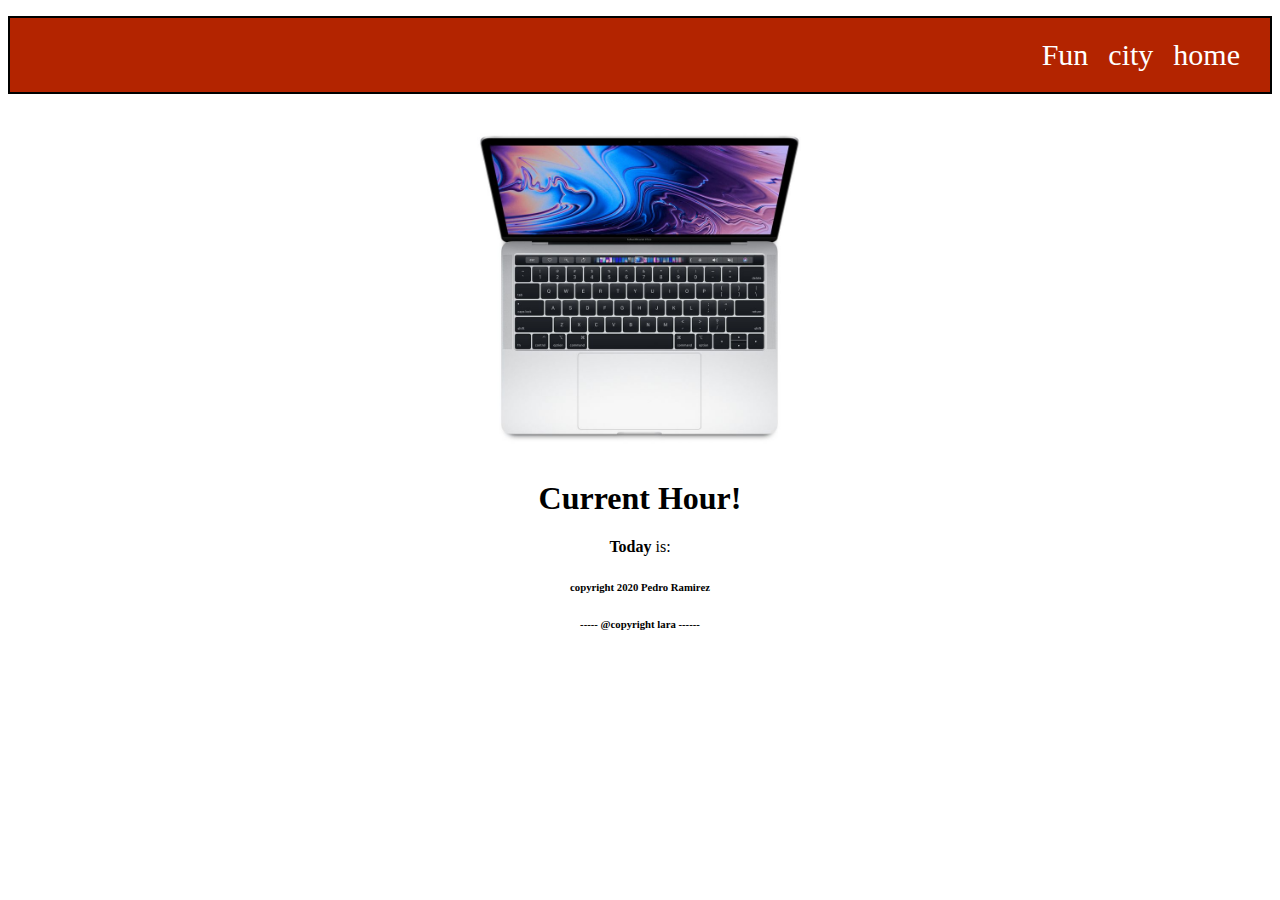
==== commit 1016225c: "this is best" ====
--- a/index.html
+++ b/index.html
@@ -33,7 +33,7 @@
 <footer>
 
     <h6>copyright 2020 Pedro Ramirez</h6>
-    <h6>learnig git and web development</h6>
+    <h6>----- @copyright lara ------</h6>
 
 </footer>
 
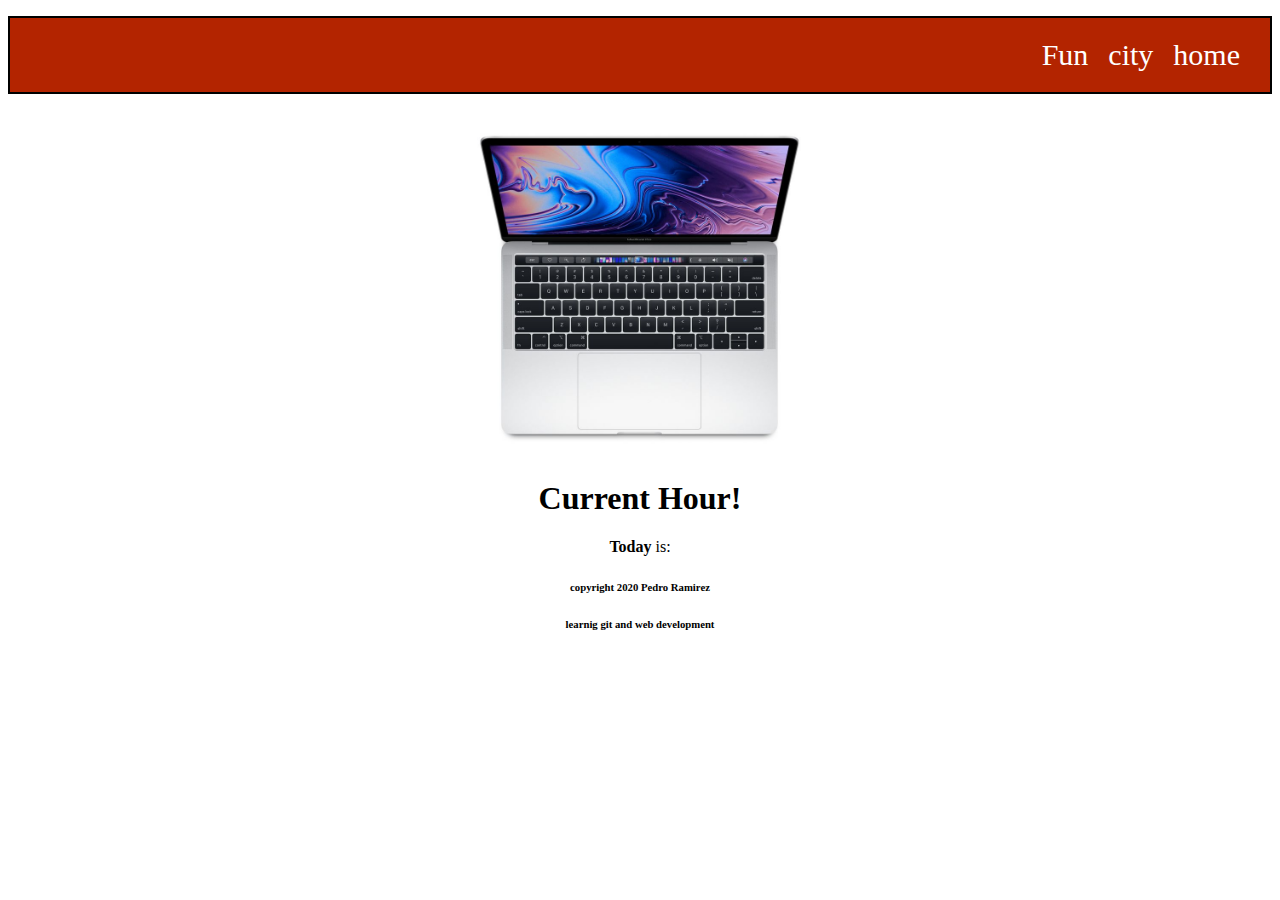
==== commit 7390e175: "God is good" ====
--- a/index.html
+++ b/index.html
@@ -33,7 +33,7 @@
 <footer>
 
     <h6>copyright 2020 Pedro Ramirez</h6>
-    <h6>----- @copyright lara ------</h6>
+    <h6>learnig git and web development</h6>
 
 </footer>
 
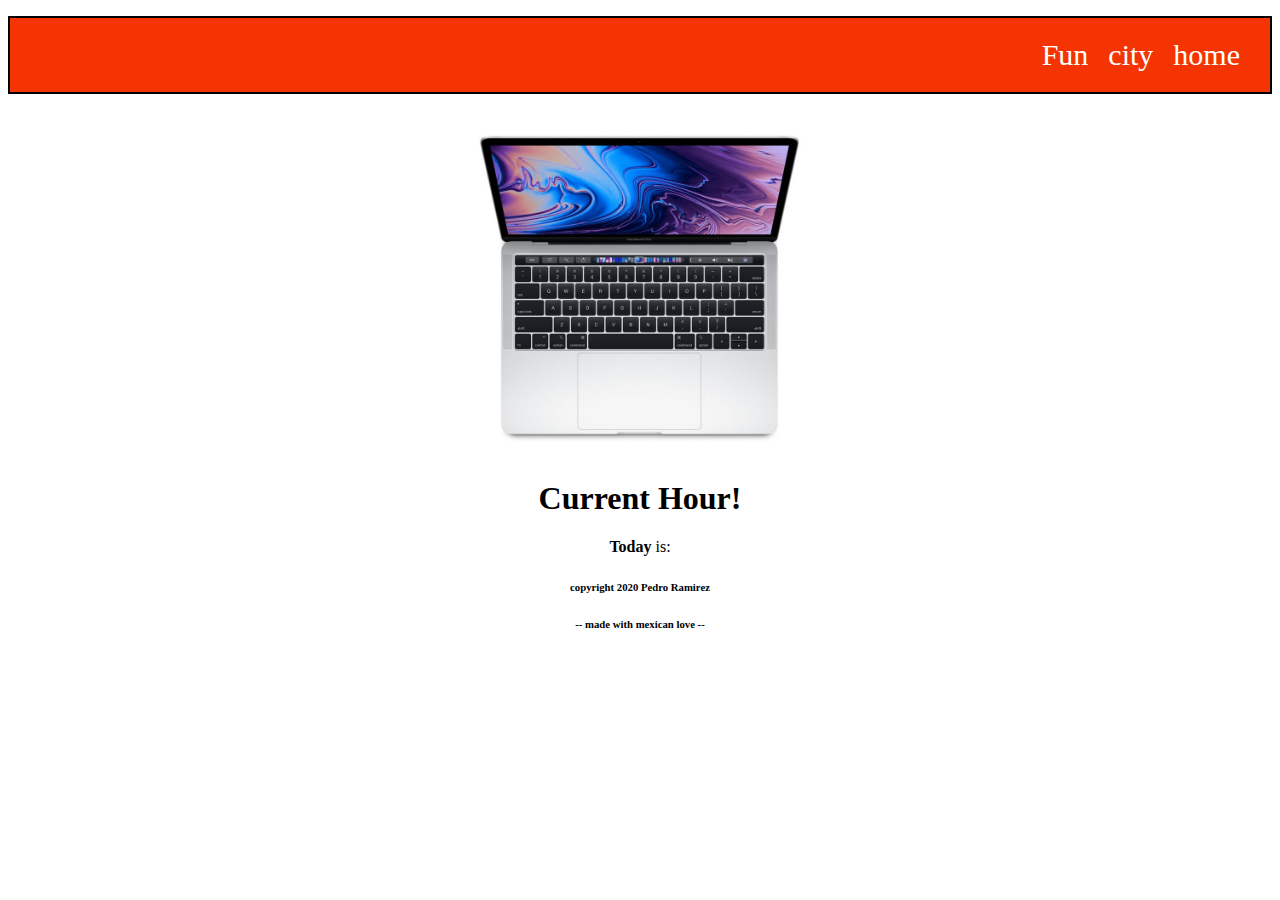
==== commit 4b294bc1: "trying to see if the git hub repository updates" ====
--- a/index.html
+++ b/index.html
@@ -33,7 +33,7 @@
 <footer>
 
     <h6>copyright 2020 Pedro Ramirez</h6>
-    <h6>learnig git and web development</h6>
+    <h6>-- made with mexican love --</h6>
 
 </footer>
 
--- a/style.css
+++ b/style.css
@@ -4,7 +4,7 @@
 }
 
 nav {
-    background-color: #b32400;
+    background-color: #f53403;
 }
 
 ul {
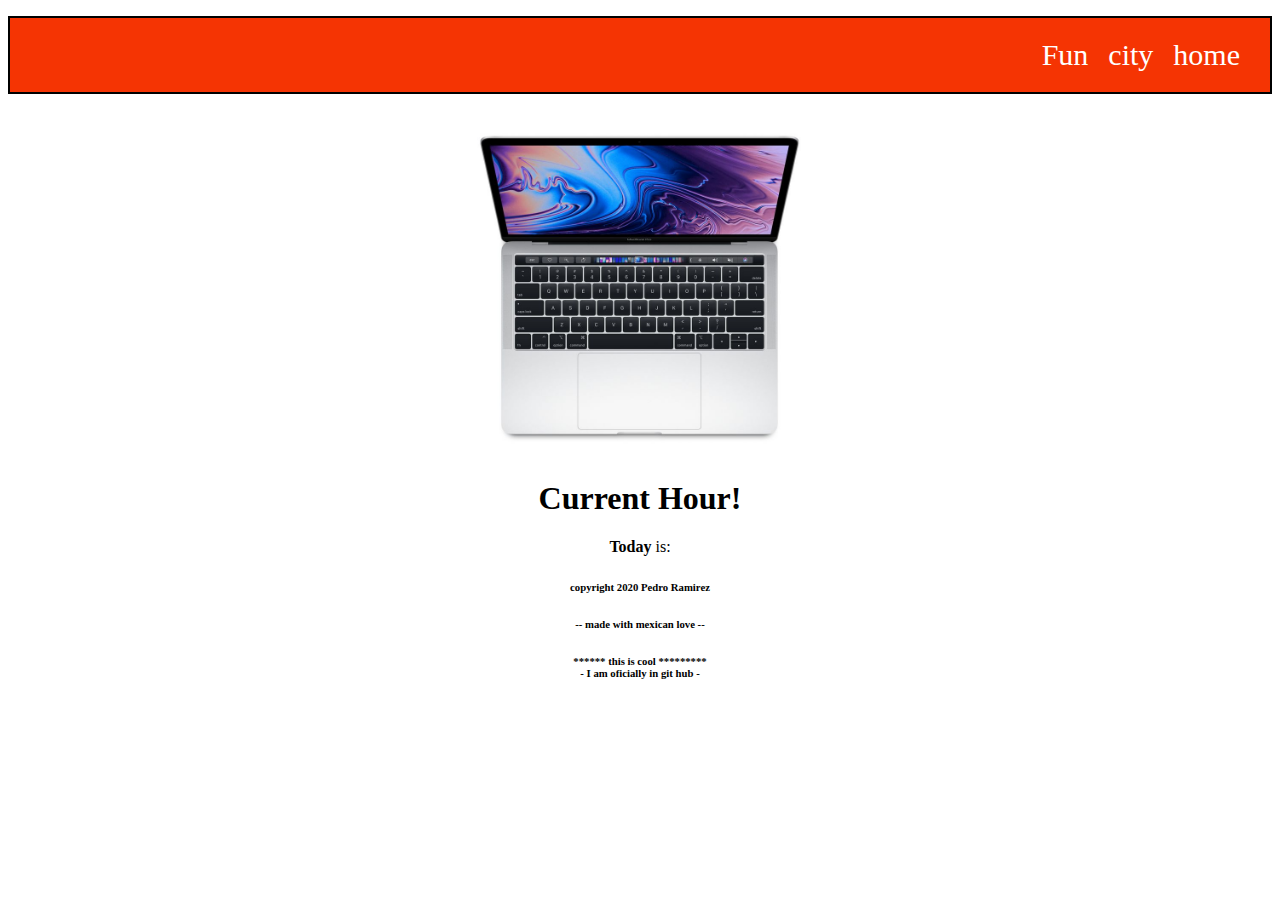
==== commit ae64aebc: "this is my first commit to github" ====
--- a/index.html
+++ b/index.html
@@ -34,6 +34,8 @@
 
     <h6>copyright 2020 Pedro Ramirez</h6>
     <h6>-- made with mexican love --</h6>
+    <h6>****** this is cool *********<br> - I am oficially in git hub -
+    </h6>
 
 </footer>
 
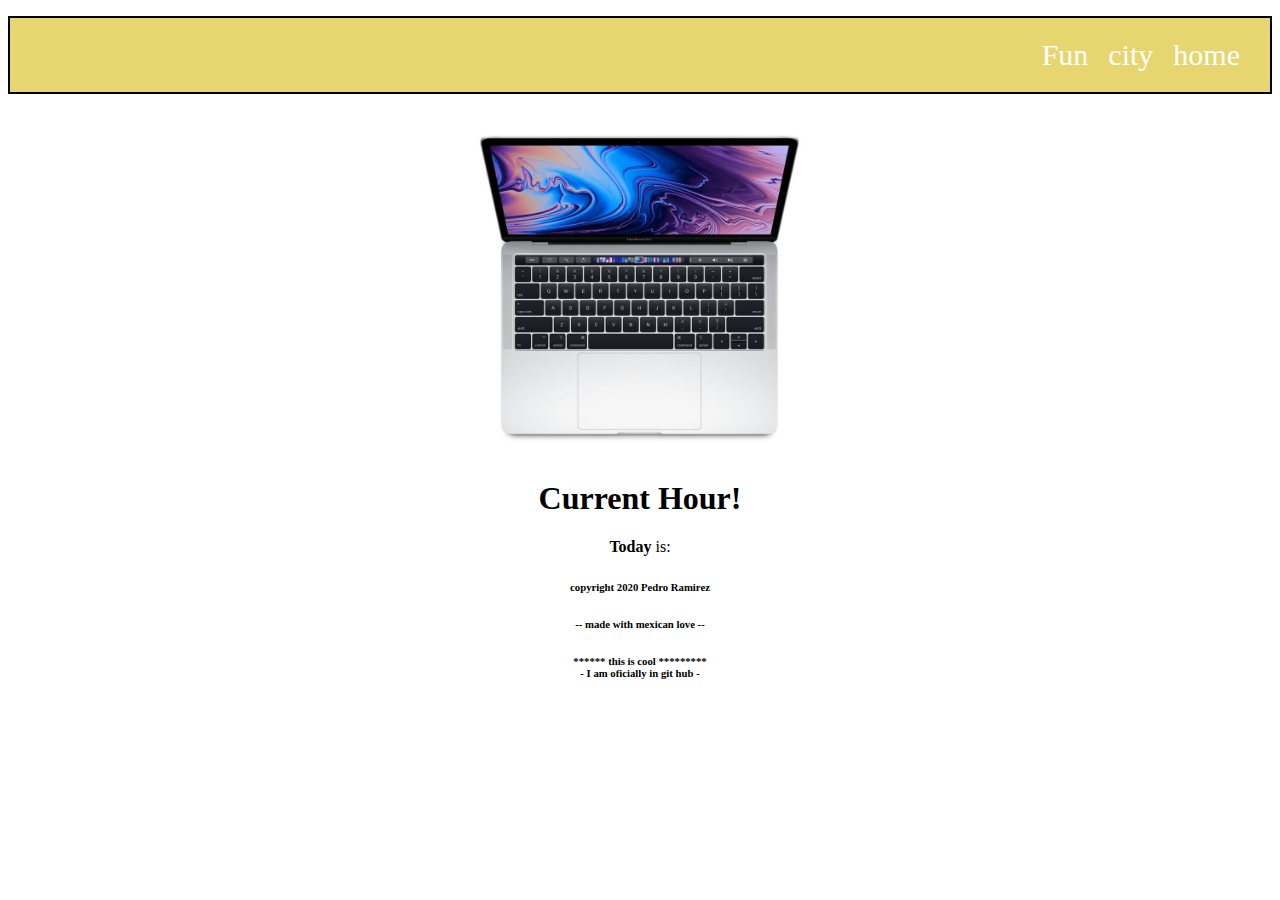
==== commit 12543648: "new color and animation" ====
--- a/index.html
+++ b/index.html
@@ -18,7 +18,7 @@
             <li><a href="#thisIsFun">Fun</a></li>
         </ul>
     </nav>
-    <div class="animated lightSpeedIn">
+    <div class="animated pulse">
         <img src="computer.jpg" alt="computer" width="70%" height="70%">
     </div>
 
--- a/style.css
+++ b/style.css
@@ -4,7 +4,7 @@
 }
 
 nav {
-    background-color: #f53403;
+    background-color: #e7d570;
 }
 
 ul {
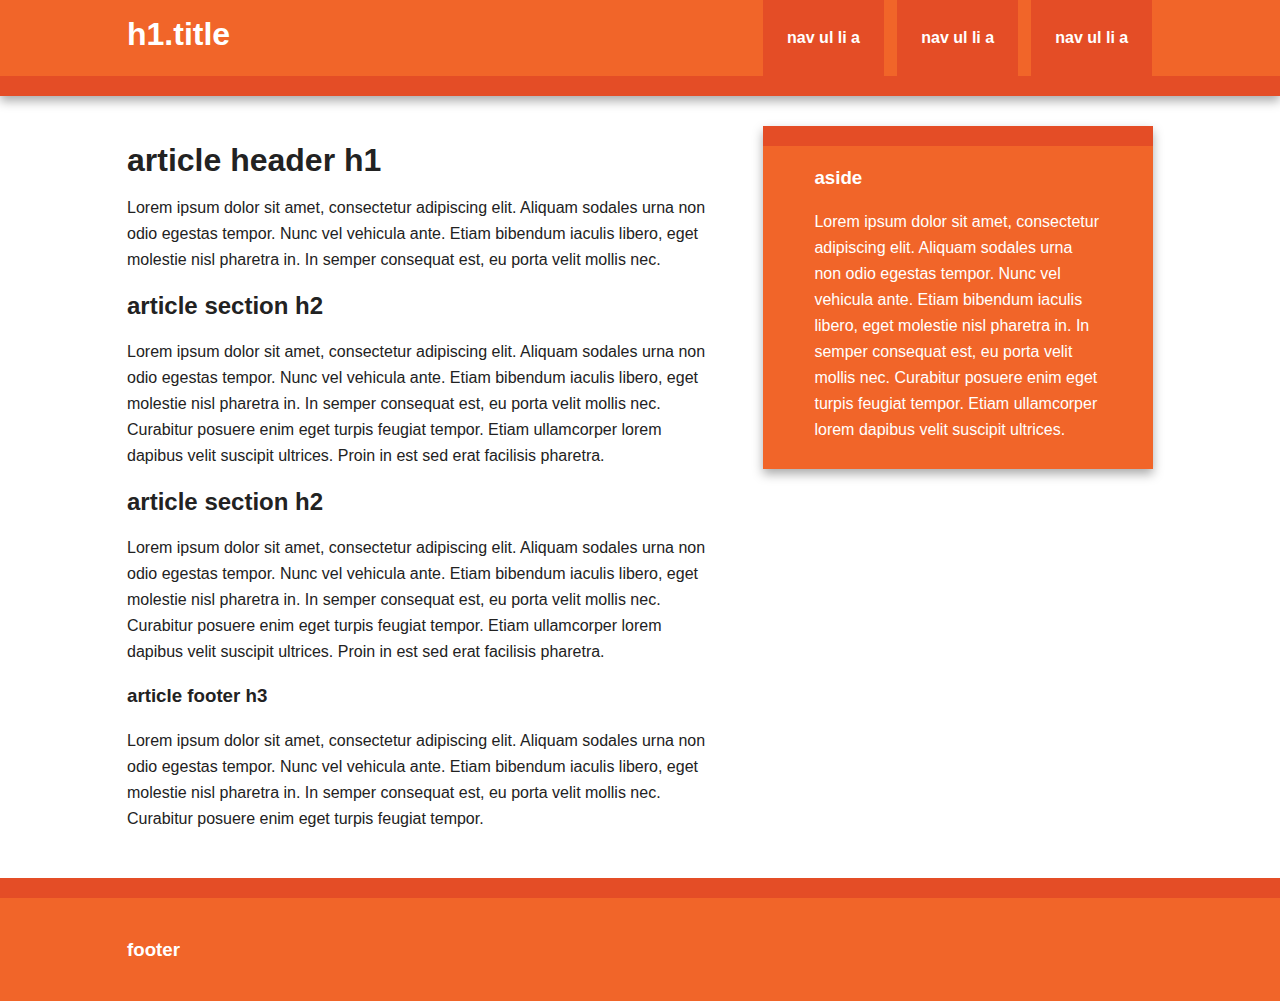
==== commit 50db2e17: "adding files" ====
--- a/index.html
+++ b/index.html
@@ -1,42 +1,88 @@
-<!DOCTYPE html>
-<html lang="en" dir="ltr">
+<!doctype html>
+<!--[if lt IE 7]>      <html class="no-js lt-ie9 lt-ie8 lt-ie7" lang=""> <![endif]-->
+<!--[if IE 7]>         <html class="no-js lt-ie9 lt-ie8" lang=""> <![endif]-->
+<!--[if IE 8]>         <html class="no-js lt-ie9" lang=""> <![endif]-->
+<!--[if gt IE 8]><!--> <html class="no-js" lang=""> <!--<![endif]-->
+    <head>
+        <meta charset="utf-8">
+        <meta http-equiv="X-UA-Compatible" content="IE=edge,chrome=1">
+        <title></title>
+        <meta name="description" content="">
+        <meta name="viewport" content="width=device-width, initial-scale=1">
+        <link rel="apple-touch-icon" href="apple-touch-icon.png">
 
-<head>
-    <meta charset="utf-8">
-    <meta name="viewport" content="width=device-with, initial-scale=1">
+        <link rel="stylesheet" href="css/normalize.min.css">
+        <link rel="stylesheet" href="css/main.css">
 
-    <link rel="stylesheet" href="style.css">
-    <link rel="stylesheet" href="style2.css">
-    <title>current hour</title>
-</head>
+        <script src="js/vendor/modernizr-2.8.3-respond-1.4.2.min.js"></script>
+    </head>
+    <body>
+        <!--[if lt IE 8]>
+            <p class="browserupgrade">You are using an <strong>outdated</strong> browser. Please <a href="http://browsehappy.com/">upgrade your browser</a> to improve your experience.</p>
+        <![endif]-->
 
-<body>
-    <nav>
-        <ul>
-            <li><a href="#day">home</a></li>
-            <li><a href="#city">city</a></li>
-            <li><a href="#thisIsFun">Fun</a></li>
-        </ul>
-    </nav>
-    <div class="animated pulse">
-        <img src="computer.jpg" alt="computer" width="70%" height="70%">
-    </div>
+        <div class="header-container">
+            <header class="wrapper clearfix">
+                <h1 class="title">h1.title</h1>
+                <nav>
+                    <ul>
+                        <li><a href="#">nav ul li a</a></li>
+                        <li><a href="#">nav ul li a</a></li>
+                        <li><a href="#">nav ul li a</a></li>
+                    </ul>
+                </nav>
+            </header>
+        </div>
 
-    <div class="lado">
-        <h1>Current Hour!</h1>
-        <p><strong>Today</strong> is:</p>
-        <p id="date"></p>
-    </div>
+        <div class="main-container">
+            <div class="main wrapper clearfix">
 
-    <script src="day.js"></script>
-</body>
-<footer>
+                <article>
+                    <header>
+                        <h1>article header h1</h1>
+                        <p>Lorem ipsum dolor sit amet, consectetur adipiscing elit. Aliquam sodales urna non odio egestas tempor. Nunc vel vehicula ante. Etiam bibendum iaculis libero, eget molestie nisl pharetra in. In semper consequat est, eu porta velit mollis nec.</p>
+                    </header>
+                    <section>
+                        <h2>article section h2</h2>
+                        <p>Lorem ipsum dolor sit amet, consectetur adipiscing elit. Aliquam sodales urna non odio egestas tempor. Nunc vel vehicula ante. Etiam bibendum iaculis libero, eget molestie nisl pharetra in. In semper consequat est, eu porta velit mollis nec. Curabitur posuere enim eget turpis feugiat tempor. Etiam ullamcorper lorem dapibus velit suscipit ultrices. Proin in est sed erat facilisis pharetra.</p>
+                    </section>
+                    <section>
+                        <h2>article section h2</h2>
+                        <p>Lorem ipsum dolor sit amet, consectetur adipiscing elit. Aliquam sodales urna non odio egestas tempor. Nunc vel vehicula ante. Etiam bibendum iaculis libero, eget molestie nisl pharetra in. In semper consequat est, eu porta velit mollis nec. Curabitur posuere enim eget turpis feugiat tempor. Etiam ullamcorper lorem dapibus velit suscipit ultrices. Proin in est sed erat facilisis pharetra.</p>
+                    </section>
+                    <footer>
+                        <h3>article footer h3</h3>
+                        <p>Lorem ipsum dolor sit amet, consectetur adipiscing elit. Aliquam sodales urna non odio egestas tempor. Nunc vel vehicula ante. Etiam bibendum iaculis libero, eget molestie nisl pharetra in. In semper consequat est, eu porta velit mollis nec. Curabitur posuere enim eget turpis feugiat tempor.</p>
+                    </footer>
+                </article>
 
-    <h6>copyright 2020 Pedro Ramirez</h6>
-    <h6>-- made with mexican love --</h6>
-    <h6>****** this is cool *********<br> - I am oficially in git hub -
-    </h6>
+                <aside>
+                    <h3>aside</h3>
+                    <p>Lorem ipsum dolor sit amet, consectetur adipiscing elit. Aliquam sodales urna non odio egestas tempor. Nunc vel vehicula ante. Etiam bibendum iaculis libero, eget molestie nisl pharetra in. In semper consequat est, eu porta velit mollis nec. Curabitur posuere enim eget turpis feugiat tempor. Etiam ullamcorper lorem dapibus velit suscipit ultrices.</p>
+                </aside>
 
-</footer>
+            </div> <!-- #main -->
+        </div> <!-- #main-container -->
 
-</html>+        <div class="footer-container">
+            <footer class="wrapper">
+                <h3>footer</h3>
+            </footer>
+        </div>
+
+        <script src="//ajax.googleapis.com/ajax/libs/jquery/1.11.2/jquery.min.js"></script>
+        <script>window.jQuery || document.write('<script src="js/vendor/jquery-1.11.2.min.js"><\/script>')</script>
+
+        <script src="js/main.js"></script>
+
+        <!-- Google Analytics: change UA-XXXXX-X to be your site's ID. -->
+        <script>
+            (function(b,o,i,l,e,r){b.GoogleAnalyticsObject=l;b[l]||(b[l]=
+            function(){(b[l].q=b[l].q||[]).push(arguments)});b[l].l=+new Date;
+            e=o.createElement(i);r=o.getElementsByTagName(i)[0];
+            e.src='//www.google-analytics.com/analytics.js';
+            r.parentNode.insertBefore(e,r)}(window,document,'script','ga'));
+            ga('create','UA-XXXXX-X','auto');ga('send','pageview');
+        </script>
+    </body>
+</html>
--- a/css/main.css
+++ b/css/main.css
@@ -0,0 +1,373 @@
+/*! HTML5 Boilerplate v5.0 | MIT License | http://h5bp.com/ */
+
+html {
+    color: #222;
+    font-size: 1em;
+    line-height: 1.4;
+}
+
+::-moz-selection {
+    background: #b3d4fc;
+    text-shadow: none;
+}
+
+::selection {
+    background: #b3d4fc;
+    text-shadow: none;
+}
+
+hr {
+    display: block;
+    height: 1px;
+    border: 0;
+    border-top: 1px solid #ccc;
+    margin: 1em 0;
+    padding: 0;
+}
+
+audio,
+canvas,
+iframe,
+img,
+svg,
+video {
+    vertical-align: middle;
+}
+
+fieldset {
+    border: 0;
+    margin: 0;
+    padding: 0;
+}
+
+textarea {
+    resize: vertical;
+}
+
+.browserupgrade {
+    margin: 0.2em 0;
+    background: #ccc;
+    color: #000;
+    padding: 0.2em 0;
+}
+
+
+/* ===== Initializr Styles ==================================================
+   Author: Jonathan Verrecchia - verekia.com/initializr/responsive-template
+   ========================================================================== */
+
+body {
+    font: 16px/26px Helvetica, Helvetica Neue, Arial;
+}
+
+.wrapper {
+    width: 90%;
+    margin: 0 5%;
+}
+
+/* ===================
+    ALL: Orange Theme
+   =================== */
+
+.header-container {
+    border-bottom: 20px solid #e44d26;
+}
+
+.footer-container,
+.main aside {
+    border-top: 20px solid #e44d26;
+}
+
+.header-container,
+.footer-container,
+.main aside {
+    background: #f16529;
+}
+
+.title {
+    color: white;
+}
+
+/* ==============
+    MOBILE: Menu
+   ============== */
+
+nav ul {
+    margin: 0;
+    padding: 0;
+    list-style-type: none;
+}
+
+nav a {
+    display: block;
+    margin-bottom: 10px;
+    padding: 15px 0;
+
+    text-align: center;
+    text-decoration: none;
+    font-weight: bold;
+
+    color: white;
+    background: #e44d26;
+}
+
+nav a:hover,
+nav a:visited {
+    color: white;
+}
+
+nav a:hover {
+    text-decoration: underline;
+}
+
+/* ==============
+    MOBILE: Main
+   ============== */
+
+.main {
+    padding: 30px 0;
+}
+
+.main article h1 {
+    font-size: 2em;
+}
+
+.main aside {
+    color: white;
+    padding: 0px 5% 10px;
+}
+
+.footer-container footer {
+    color: white;
+    padding: 20px 0;
+}
+
+/* ===============
+    ALL: IE Fixes
+   =============== */
+
+.ie7 .title {
+    padding-top: 20px;
+}
+
+/* ==========================================================================
+   Author's custom styles
+   ========================================================================== */
+
+
+
+
+
+
+
+
+
+
+
+
+
+
+
+/* ==========================================================================
+   Media Queries
+   ========================================================================== */
+
+@media only screen and (min-width: 480px) {
+
+/* ====================
+    INTERMEDIATE: Menu
+   ==================== */
+
+    nav a {
+        float: left;
+        width: 27%;
+        margin: 0 1.7%;
+        padding: 25px 2%;
+        margin-bottom: 0;
+    }
+
+    nav li:first-child a {
+        margin-left: 0;
+    }
+
+    nav li:last-child a {
+        margin-right: 0;
+    }
+
+/* ========================
+    INTERMEDIATE: IE Fixes
+   ======================== */
+
+    nav ul li {
+        display: inline;
+    }
+
+    .oldie nav a {
+        margin: 0 0.7%;
+    }
+}
+
+@media only screen and (min-width: 768px) {
+
+/* ====================
+    WIDE: CSS3 Effects
+   ==================== */
+
+    .header-container,
+    .main aside {
+        -webkit-box-shadow: 0 5px 10px #aaa;
+           -moz-box-shadow: 0 5px 10px #aaa;
+                box-shadow: 0 5px 10px #aaa;
+    }
+
+/* ============
+    WIDE: Menu
+   ============ */
+
+    .title {
+        float: left;
+    }
+
+    nav {
+        float: right;
+        width: 38%;
+    }
+
+/* ============
+    WIDE: Main
+   ============ */
+
+    .main article {
+        float: left;
+        width: 57%;
+    }
+
+    .main aside {
+        float: right;
+        width: 28%;
+    }
+}
+
+@media only screen and (min-width: 1140px) {
+
+/* ===============
+    Maximal Width
+   =============== */
+
+    .wrapper {
+        width: 1026px; /* 1140px - 10% for margins */
+        margin: 0 auto;
+    }
+}
+
+/* ==========================================================================
+   Helper classes
+   ========================================================================== */
+
+.hidden {
+    display: none !important;
+    visibility: hidden;
+}
+
+.visuallyhidden {
+    border: 0;
+    clip: rect(0 0 0 0);
+    height: 1px;
+    margin: -1px;
+    overflow: hidden;
+    padding: 0;
+    position: absolute;
+    width: 1px;
+}
+
+.visuallyhidden.focusable:active,
+.visuallyhidden.focusable:focus {
+    clip: auto;
+    height: auto;
+    margin: 0;
+    overflow: visible;
+    position: static;
+    width: auto;
+}
+
+.invisible {
+    visibility: hidden;
+}
+
+.clearfix:before,
+.clearfix:after {
+    content: " ";
+    display: table;
+}
+
+.clearfix:after {
+    clear: both;
+}
+
+.clearfix {
+    *zoom: 1;
+}
+
+/* ==========================================================================
+   Print styles
+   ========================================================================== */
+
+@media print {
+    *,
+    *:before,
+    *:after {
+        background: transparent !important;
+        color: #000 !important;
+        box-shadow: none !important;
+        text-shadow: none !important;
+    }
+
+    a,
+    a:visited {
+        text-decoration: underline;
+    }
+
+    a[href]:after {
+        content: " (" attr(href) ")";
+    }
+
+    abbr[title]:after {
+        content: " (" attr(title) ")";
+    }
+
+    a[href^="#"]:after,
+    a[href^="javascript:"]:after {
+        content: "";
+    }
+
+    pre,
+    blockquote {
+        border: 1px solid #999;
+        page-break-inside: avoid;
+    }
+
+    thead {
+        display: table-header-group;
+    }
+
+    tr,
+    img {
+        page-break-inside: avoid;
+    }
+
+    img {
+        max-width: 100% !important;
+    }
+
+    p,
+    h2,
+    h3 {
+        orphans: 3;
+        widows: 3;
+    }
+
+    h2,
+    h3 {
+        page-break-after: avoid;
+    }
+}